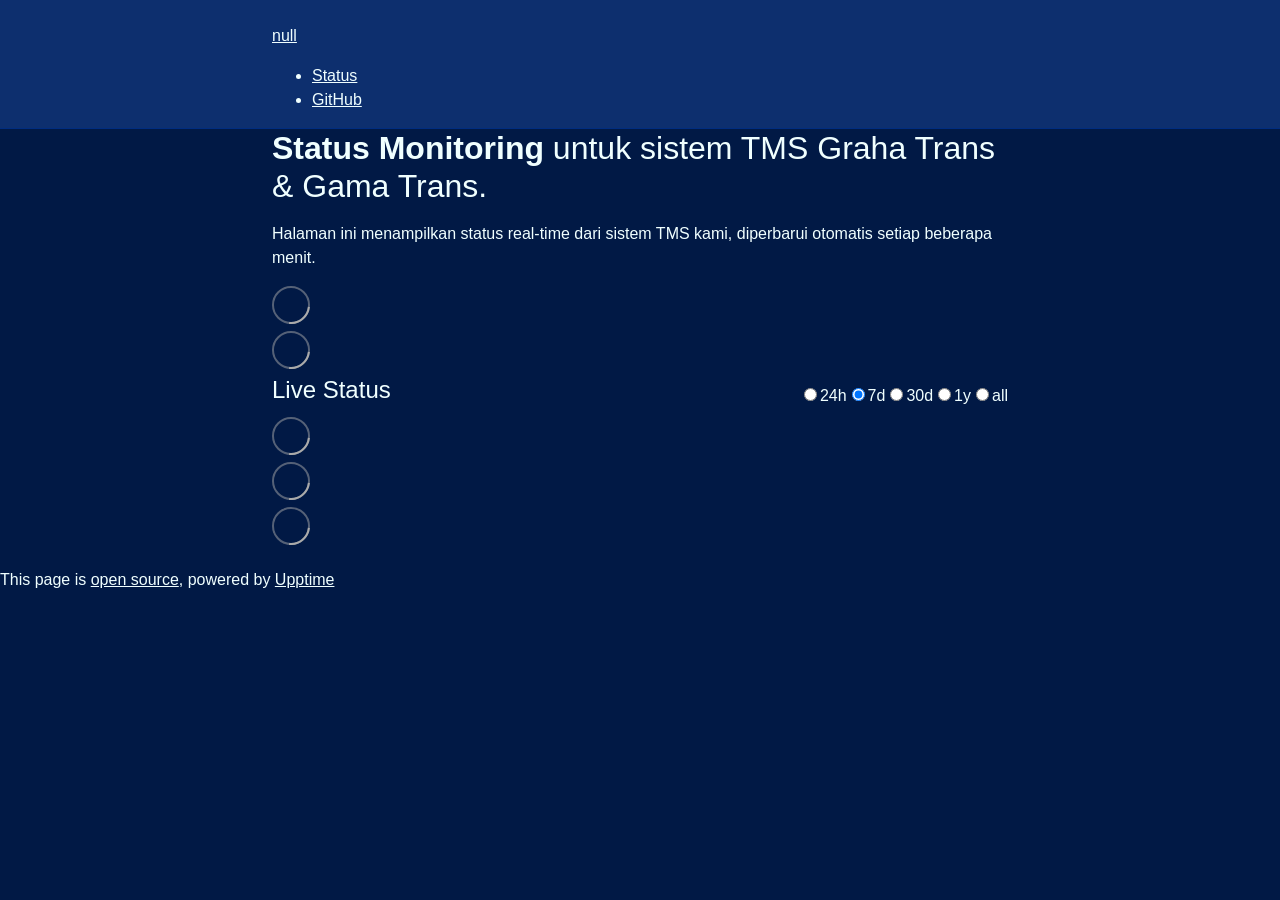
==== index.html @ beaa92f0 "deploy: 69d98699955925980904d2be6cb1df8d85b841af" ====
<!DOCTYPE html> <html lang=en> <head> <meta charset=utf-8> <meta content="width=device-width,initial-scale=1" name=viewport> <meta content=#333333 name=theme-color> <base href=/upptime/ > <link href=manifest.json rel=manifest crossorigin=use-credentials> <script>__SAPPER__={baseUrl:"/upptime",preloaded:[void 0,{}]};if('serviceWorker' in navigator)navigator.serviceWorker.register('/upptime/service-worker.js');(function(){try{eval("async function x(){}");var main="/upptime/client/client.aacc110f.js"}catch(e){main="/upptime/client/legacy/client.d86205f0.js"};var s=document.createElement("script");try{new Function("if(0)import('')")();s.src=main;s.type="module";s.crossOrigin="use-credentials";}catch(e){s.src="/upptime/client/shimport@2.0.5.js";s.setAttribute("data-main",main);}document.head.appendChild(s);}());</script> <link href=client/client-31a52aa5.css rel=stylesheet><link href=client/createOctokit-a85f76c7.css rel=stylesheet><link href=client/index-b0b6455a.css rel=stylesheet> <title>null</title><link href=https://aufst.github.io/upptime/themes/ocean.css rel=stylesheet><link href=https://aufst.github.io/upptime/global.css rel=stylesheet><link href=https://grahatrans.com/wp-content/uploads/2024/10/cropped-g-270x270.jpg rel=icon type=image/svg><link href=https://grahatrans.com/wp-content/uploads/2024/10/cropped-g-270x270.jpg rel=icon type=image/png> <link href=/upptime/client/client.aacc110f.js rel=modulepreload as=script crossorigin=use-credentials><link href=/upptime/client/client-31a52aa5.css rel=preload as=style><link href=/upptime/client/index.75da70c1.js rel=modulepreload as=script crossorigin=use-credentials><link href=/upptime/client/createOctokit.fc072b78.js rel=modulepreload as=script crossorigin=use-credentials><link href=/upptime/client/inject_styles.803b7e80.js rel=modulepreload as=script crossorigin=use-credentials><link href=/upptime/client/createOctokit-a85f76c7.css rel=preload as=style><link href=/upptime/client/index-b0b6455a.css rel=preload as=style></head> <body> <div id=sapper> <svg height=0 width=0 style=position:absolute><defs><linearGradient id=gradTeal x1=0 x2=0 y1=0 y2=1><stop offset=0% stop-color=#2dd4bf /><stop offset=100% stop-color=#0d9488 stop-opacity=0.3 /></linearGradient><linearGradient id=gradPurple x1=0 x2=0 y1=0 y2=1><stop offset=0% stop-color=#a78bfa /><stop offset=100% stop-color=#7c3aed stop-opacity=0.3 /></linearGradient><linearGradient id=gradOrange x1=0 x2=0 y1=0 y2=1><stop offset=0% stop-color=#fb923c /><stop offset=100% stop-color=#ea580c stop-opacity=0.3 /></linearGradient><linearGradient id=gradPink x1=0 x2=0 y1=0 y2=1><stop offset=0% stop-color=#f472b6 /><stop offset=100% stop-color=#db2777 stop-opacity=0.3 /></linearGradient></defs></svg> <nav class=svelte-a08hsz><div class="svelte-a08hsz container"><div><a href=https://aufst.github.io/upptime class="svelte-a08hsz logo"><img alt="" class=svelte-a08hsz src=https://grahatrans.com/wp-content/uploads/2024/09/logo.svg> <div>null</div></a></div> <ul class=svelte-a08hsz><li><a href=https://aufst.github.io/upptime/ class=svelte-a08hsz target=_self>Status</a> <li><a href=https://github.com/aufst/upptime class=svelte-a08hsz target=_self>GitHub</a> </li> </ul></div> </nav> <main class=container> <header class=svelte-ngkazm><h1><strong>Status Monitoring</strong> untuk sistem TMS Graha Trans & Gama Trans.</h1> <p class="svelte-ngkazm lead">Halaman ini menampilkan status real-time dari sistem TMS kami, diperbarui otomatis setiap beberapa menit.</header> <section class=svelte-8lnl4f><div class="svelte-68jxue loading"><svg height=38 width=38 class=svelte-68jxue stroke=#aaa xmlns=http://www.w3.org/2000/svg><g fill=none fill-rule=evenodd><g stroke-width=2 transform="translate(1 1)"><circle cx=18 cy=18 r=18 stroke-opacity=.5></circle><path d="M36 18c0-9.94-8.06-18-18-18"><animateTransform attributeName=transform dur=1s from="0 18 18" repeatCount=indefinite to="360 18 18" type=rotate></animateTransform></path></g></g></svg></div> </section> <section class=svelte-8lnl4f><div class="svelte-68jxue loading"><svg height=38 width=38 class=svelte-68jxue stroke=#aaa xmlns=http://www.w3.org/2000/svg><g fill=none fill-rule=evenodd><g stroke-width=2 transform="translate(1 1)"><circle cx=18 cy=18 r=18 stroke-opacity=.5></circle><path d="M36 18c0-9.94-8.06-18-18-18"><animateTransform attributeName=transform dur=1s from="0 18 18" repeatCount=indefinite to="360 18 18" type=rotate></animateTransform></path></g></g></svg></div> </section> <div class="svelte-fqsq6s f changed"><h2>Live Status</h2> <form class="svelte-fqsq6s f r"><div><input class=svelte-fqsq6s id=data_day name=d type=radio value=day><label class=svelte-fqsq6s for=data_day>24h</label></div> <div><input class=svelte-fqsq6s id=data_week name=d type=radio value=week checked><label class=svelte-fqsq6s for=data_week>7d</label></div> <div><input class=svelte-fqsq6s id=data_month name=d type=radio value=month><label class=svelte-fqsq6s for=data_month>30d</label></div> <div><input class=svelte-fqsq6s id=data_year name=d type=radio value=year><label class=svelte-fqsq6s for=data_year>1y</label></div> <div><input class=svelte-fqsq6s id=data_all name=d type=radio value=all><label class=svelte-fqsq6s for=data_all>all</label></div></form></div> <section class="svelte-fqsq6s live-status"><div class="svelte-68jxue loading"><svg height=38 width=38 class=svelte-68jxue stroke=#aaa xmlns=http://www.w3.org/2000/svg><g fill=none fill-rule=evenodd><g stroke-width=2 transform="translate(1 1)"><circle cx=18 cy=18 r=18 stroke-opacity=.5></circle><path d="M36 18c0-9.94-8.06-18-18-18"><animateTransform attributeName=transform dur=1s from="0 18 18" repeatCount=indefinite to="360 18 18" type=rotate></animateTransform></path></g></g></svg></div> </section> <section><div class="svelte-68jxue loading"><svg height=38 width=38 class=svelte-68jxue stroke=#aaa xmlns=http://www.w3.org/2000/svg><g fill=none fill-rule=evenodd><g stroke-width=2 transform="translate(1 1)"><circle cx=18 cy=18 r=18 stroke-opacity=.5></circle><path d="M36 18c0-9.94-8.06-18-18-18"><animateTransform attributeName=transform dur=1s from="0 18 18" repeatCount=indefinite to="360 18 18" type=rotate></animateTransform></path></g></g></svg></div> </section> <section><div class="svelte-68jxue loading"><svg height=38 width=38 class=svelte-68jxue stroke=#aaa xmlns=http://www.w3.org/2000/svg><g fill=none fill-rule=evenodd><g stroke-width=2 transform="translate(1 1)"><circle cx=18 cy=18 r=18 stroke-opacity=.5></circle><path d="M36 18c0-9.94-8.06-18-18-18"><animateTransform attributeName=transform dur=1s from="0 18 18" repeatCount=indefinite to="360 18 18" type=rotate></animateTransform></path></g></g></svg></div></section></main> <footer class=svelte-jbr799><p>This page is <a href=https://github.com/aufst/upptime>open source</a>, powered by <a href=https://upptime.js.org>Upptime</a></p> </footer></div> <script> try {
        if (typeof window !== "undefined" && window.navigator && navigator.serviceWorker) {
          navigator.serviceWorker.getRegistrations().then(function (registrations) {
            for (let registration of registrations) {
              registration.unregister();
            }
          });
        }
        if (typeof window !== "undefined" && "caches" in window) {
          caches.keys().then(function (keyList) {
            return Promise.all(
              keyList.map(function (key) {
                return caches.delete(key);
              })
            );
          });
        }
      } catch (error) {} </script>
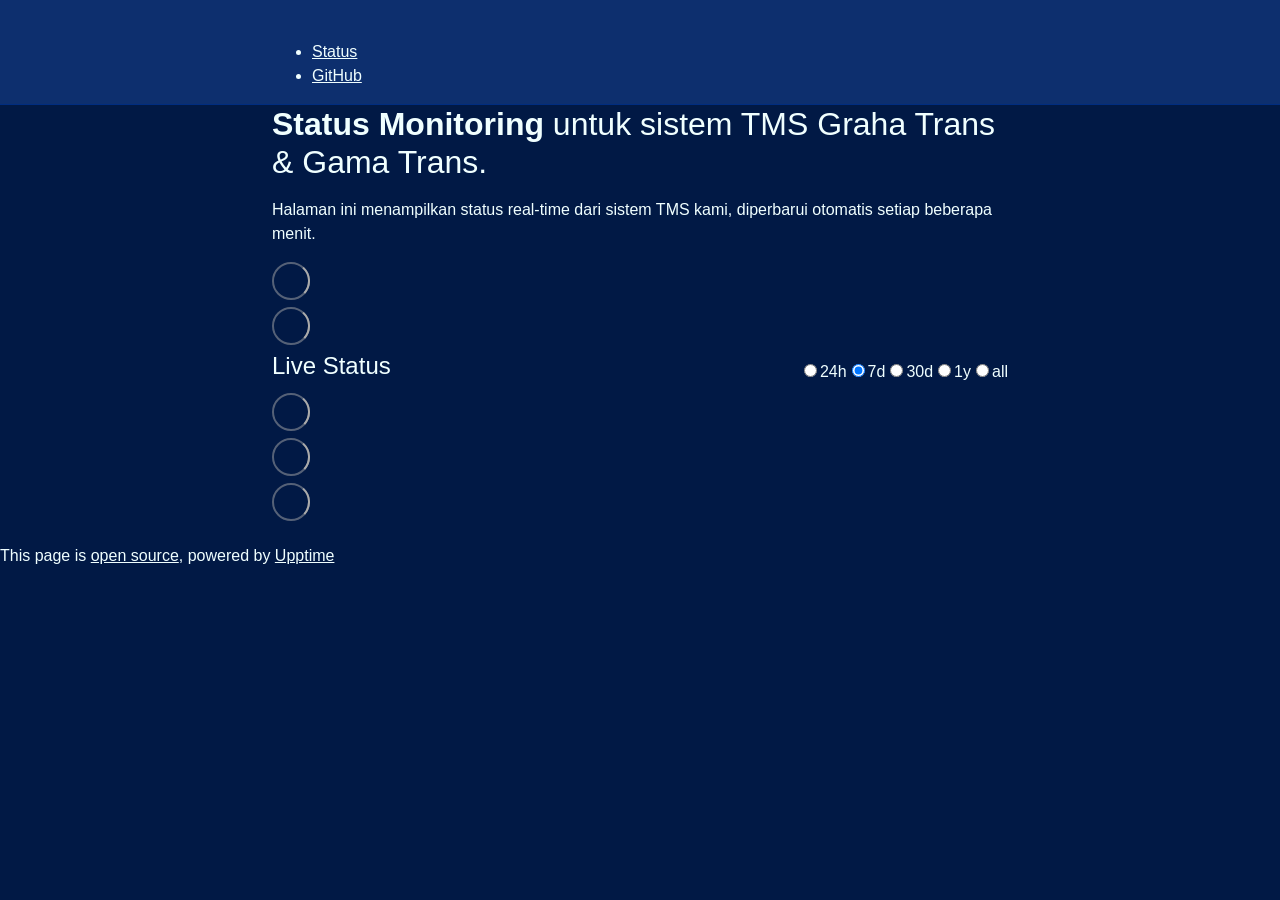
==== commit 584aae6f: "deploy: f71d0d6edfd2e1fa9736496406147537378b526e" ====
--- a/index.html
+++ b/index.html
@@ -1,4 +1,4 @@
-<!DOCTYPE html> <html lang=en> <head> <meta charset=utf-8> <meta content="width=device-width,initial-scale=1" name=viewport> <meta content=#333333 name=theme-color> <base href=/upptime/ > <link href=manifest.json rel=manifest crossorigin=use-credentials> <script>__SAPPER__={baseUrl:"/upptime",preloaded:[void 0,{}]};if('serviceWorker' in navigator)navigator.serviceWorker.register('/upptime/service-worker.js');(function(){try{eval("async function x(){}");var main="/upptime/client/client.aacc110f.js"}catch(e){main="/upptime/client/legacy/client.d86205f0.js"};var s=document.createElement("script");try{new Function("if(0)import('')")();s.src=main;s.type="module";s.crossOrigin="use-credentials";}catch(e){s.src="/upptime/client/shimport@2.0.5.js";s.setAttribute("data-main",main);}document.head.appendChild(s);}());</script> <link href=client/client-31a52aa5.css rel=stylesheet><link href=client/createOctokit-a85f76c7.css rel=stylesheet><link href=client/index-b0b6455a.css rel=stylesheet> <title>null</title><link href=https://aufst.github.io/upptime/themes/ocean.css rel=stylesheet><link href=https://aufst.github.io/upptime/global.css rel=stylesheet><link href=https://grahatrans.com/wp-content/uploads/2024/10/cropped-g-270x270.jpg rel=icon type=image/svg><link href=https://grahatrans.com/wp-content/uploads/2024/10/cropped-g-270x270.jpg rel=icon type=image/png> <link href=/upptime/client/client.aacc110f.js rel=modulepreload as=script crossorigin=use-credentials><link href=/upptime/client/client-31a52aa5.css rel=preload as=style><link href=/upptime/client/index.75da70c1.js rel=modulepreload as=script crossorigin=use-credentials><link href=/upptime/client/createOctokit.fc072b78.js rel=modulepreload as=script crossorigin=use-credentials><link href=/upptime/client/inject_styles.803b7e80.js rel=modulepreload as=script crossorigin=use-credentials><link href=/upptime/client/createOctokit-a85f76c7.css rel=preload as=style><link href=/upptime/client/index-b0b6455a.css rel=preload as=style></head> <body> <div id=sapper> <svg height=0 width=0 style=position:absolute><defs><linearGradient id=gradTeal x1=0 x2=0 y1=0 y2=1><stop offset=0% stop-color=#2dd4bf /><stop offset=100% stop-color=#0d9488 stop-opacity=0.3 /></linearGradient><linearGradient id=gradPurple x1=0 x2=0 y1=0 y2=1><stop offset=0% stop-color=#a78bfa /><stop offset=100% stop-color=#7c3aed stop-opacity=0.3 /></linearGradient><linearGradient id=gradOrange x1=0 x2=0 y1=0 y2=1><stop offset=0% stop-color=#fb923c /><stop offset=100% stop-color=#ea580c stop-opacity=0.3 /></linearGradient><linearGradient id=gradPink x1=0 x2=0 y1=0 y2=1><stop offset=0% stop-color=#f472b6 /><stop offset=100% stop-color=#db2777 stop-opacity=0.3 /></linearGradient></defs></svg> <nav class=svelte-a08hsz><div class="svelte-a08hsz container"><div><a href=https://aufst.github.io/upptime class="svelte-a08hsz logo"><img alt="" class=svelte-a08hsz src=https://grahatrans.com/wp-content/uploads/2024/09/logo.svg> <div>null</div></a></div> <ul class=svelte-a08hsz><li><a href=https://aufst.github.io/upptime/ class=svelte-a08hsz target=_self>Status</a> <li><a href=https://github.com/aufst/upptime class=svelte-a08hsz target=_self>GitHub</a> </li> </ul></div> </nav> <main class=container> <header class=svelte-ngkazm><h1><strong>Status Monitoring</strong> untuk sistem TMS Graha Trans & Gama Trans.</h1> <p class="svelte-ngkazm lead">Halaman ini menampilkan status real-time dari sistem TMS kami, diperbarui otomatis setiap beberapa menit.</header> <section class=svelte-8lnl4f><div class="svelte-68jxue loading"><svg height=38 width=38 class=svelte-68jxue stroke=#aaa xmlns=http://www.w3.org/2000/svg><g fill=none fill-rule=evenodd><g stroke-width=2 transform="translate(1 1)"><circle cx=18 cy=18 r=18 stroke-opacity=.5></circle><path d="M36 18c0-9.94-8.06-18-18-18"><animateTransform attributeName=transform dur=1s from="0 18 18" repeatCount=indefinite to="360 18 18" type=rotate></animateTransform></path></g></g></svg></div> </section> <section class=svelte-8lnl4f><div class="svelte-68jxue loading"><svg height=38 width=38 class=svelte-68jxue stroke=#aaa xmlns=http://www.w3.org/2000/svg><g fill=none fill-rule=evenodd><g stroke-width=2 transform="translate(1 1)"><circle cx=18 cy=18 r=18 stroke-opacity=.5></circle><path d="M36 18c0-9.94-8.06-18-18-18"><animateTransform attributeName=transform dur=1s from="0 18 18" repeatCount=indefinite to="360 18 18" type=rotate></animateTransform></path></g></g></svg></div> </section> <div class="svelte-fqsq6s f changed"><h2>Live Status</h2> <form class="svelte-fqsq6s f r"><div><input class=svelte-fqsq6s id=data_day name=d type=radio value=day><label class=svelte-fqsq6s for=data_day>24h</label></div> <div><input class=svelte-fqsq6s id=data_week name=d type=radio value=week checked><label class=svelte-fqsq6s for=data_week>7d</label></div> <div><input class=svelte-fqsq6s id=data_month name=d type=radio value=month><label class=svelte-fqsq6s for=data_month>30d</label></div> <div><input class=svelte-fqsq6s id=data_year name=d type=radio value=year><label class=svelte-fqsq6s for=data_year>1y</label></div> <div><input class=svelte-fqsq6s id=data_all name=d type=radio value=all><label class=svelte-fqsq6s for=data_all>all</label></div></form></div> <section class="svelte-fqsq6s live-status"><div class="svelte-68jxue loading"><svg height=38 width=38 class=svelte-68jxue stroke=#aaa xmlns=http://www.w3.org/2000/svg><g fill=none fill-rule=evenodd><g stroke-width=2 transform="translate(1 1)"><circle cx=18 cy=18 r=18 stroke-opacity=.5></circle><path d="M36 18c0-9.94-8.06-18-18-18"><animateTransform attributeName=transform dur=1s from="0 18 18" repeatCount=indefinite to="360 18 18" type=rotate></animateTransform></path></g></g></svg></div> </section> <section><div class="svelte-68jxue loading"><svg height=38 width=38 class=svelte-68jxue stroke=#aaa xmlns=http://www.w3.org/2000/svg><g fill=none fill-rule=evenodd><g stroke-width=2 transform="translate(1 1)"><circle cx=18 cy=18 r=18 stroke-opacity=.5></circle><path d="M36 18c0-9.94-8.06-18-18-18"><animateTransform attributeName=transform dur=1s from="0 18 18" repeatCount=indefinite to="360 18 18" type=rotate></animateTransform></path></g></g></svg></div> </section> <section><div class="svelte-68jxue loading"><svg height=38 width=38 class=svelte-68jxue stroke=#aaa xmlns=http://www.w3.org/2000/svg><g fill=none fill-rule=evenodd><g stroke-width=2 transform="translate(1 1)"><circle cx=18 cy=18 r=18 stroke-opacity=.5></circle><path d="M36 18c0-9.94-8.06-18-18-18"><animateTransform attributeName=transform dur=1s from="0 18 18" repeatCount=indefinite to="360 18 18" type=rotate></animateTransform></path></g></g></svg></div></section></main> <footer class=svelte-jbr799><p>This page is <a href=https://github.com/aufst/upptime>open source</a>, powered by <a href=https://upptime.js.org>Upptime</a></p> </footer></div> <script> try {
+<!DOCTYPE html> <html lang=en> <head> <meta charset=utf-8> <meta content="width=device-width,initial-scale=1" name=viewport> <meta content=#333333 name=theme-color> <base href=/upptime/ > <link href=manifest.json rel=manifest crossorigin=use-credentials> <script>__SAPPER__={baseUrl:"/upptime",preloaded:[void 0,{}]};if('serviceWorker' in navigator)navigator.serviceWorker.register('/upptime/service-worker.js');(function(){try{eval("async function x(){}");var main="/upptime/client/client.b30ed289.js"}catch(e){main="/upptime/client/legacy/client.f7774b08.js"};var s=document.createElement("script");try{new Function("if(0)import('')")();s.src=main;s.type="module";s.crossOrigin="use-credentials";}catch(e){s.src="/upptime/client/shimport@2.0.5.js";s.setAttribute("data-main",main);}document.head.appendChild(s);}());</script> <link href=client/client-31a52aa5.css rel=stylesheet><link href=client/createOctokit-a85f76c7.css rel=stylesheet><link href=client/index-b0b6455a.css rel=stylesheet> <title> </title><link href=https://aufst.github.io/upptime/themes/ocean.css rel=stylesheet><link href=https://aufst.github.io/upptime/global.css rel=stylesheet><link href=https://grahatrans.com/wp-content/uploads/2024/10/cropped-g-270x270.jpg rel=icon type=image/svg><link href=https://grahatrans.com/wp-content/uploads/2024/10/cropped-g-270x270.jpg rel=icon type=image/png> <link href=/upptime/client/client.b30ed289.js rel=modulepreload as=script crossorigin=use-credentials><link href=/upptime/client/client-31a52aa5.css rel=preload as=style><link href=/upptime/client/index.8597ea1a.js rel=modulepreload as=script crossorigin=use-credentials><link href=/upptime/client/createOctokit.8a36047d.js rel=modulepreload as=script crossorigin=use-credentials><link href=/upptime/client/inject_styles.803b7e80.js rel=modulepreload as=script crossorigin=use-credentials><link href=/upptime/client/createOctokit-a85f76c7.css rel=preload as=style><link href=/upptime/client/index-b0b6455a.css rel=preload as=style></head> <body> <div id=sapper> <svg height=0 width=0 style=position:absolute><defs><linearGradient id=gradTeal x1=0 x2=0 y1=0 y2=1><stop offset=0% stop-color=#2dd4bf /><stop offset=100% stop-color=#0d9488 stop-opacity=0.3 /></linearGradient><linearGradient id=gradPurple x1=0 x2=0 y1=0 y2=1><stop offset=0% stop-color=#a78bfa /><stop offset=100% stop-color=#7c3aed stop-opacity=0.3 /></linearGradient><linearGradient id=gradOrange x1=0 x2=0 y1=0 y2=1><stop offset=0% stop-color=#fb923c /><stop offset=100% stop-color=#ea580c stop-opacity=0.3 /></linearGradient><linearGradient id=gradPink x1=0 x2=0 y1=0 y2=1><stop offset=0% stop-color=#f472b6 /><stop offset=100% stop-color=#db2777 stop-opacity=0.3 /></linearGradient></defs></svg> <nav class=svelte-a08hsz><div class="svelte-a08hsz container"><div><a href=https://aufst.github.io/upptime class="svelte-a08hsz logo"><img alt="" class=svelte-a08hsz src=https://grahatrans.com/wp-content/uploads/2024/09/logo.svg> <div> </div></a></div> <ul class=svelte-a08hsz><li><a href=https://aufst.github.io/upptime/ class=svelte-a08hsz target=_self>Status</a> <li><a href=https://github.com/aufst/upptime class=svelte-a08hsz target=_self>GitHub</a> </li> </ul></div> </nav> <main class=container> <header class=svelte-ngkazm><h1><strong>Status Monitoring</strong> untuk sistem TMS Graha Trans & Gama Trans.</h1> <p class="svelte-ngkazm lead">Halaman ini menampilkan status real-time dari sistem TMS kami, diperbarui otomatis setiap beberapa menit.</header> <section class=svelte-8lnl4f><div class="svelte-68jxue loading"><svg height=38 width=38 class=svelte-68jxue stroke=#aaa xmlns=http://www.w3.org/2000/svg><g fill=none fill-rule=evenodd><g stroke-width=2 transform="translate(1 1)"><circle cx=18 cy=18 r=18 stroke-opacity=.5></circle><path d="M36 18c0-9.94-8.06-18-18-18"><animateTransform attributeName=transform dur=1s from="0 18 18" repeatCount=indefinite to="360 18 18" type=rotate></animateTransform></path></g></g></svg></div> </section> <section class=svelte-8lnl4f><div class="svelte-68jxue loading"><svg height=38 width=38 class=svelte-68jxue stroke=#aaa xmlns=http://www.w3.org/2000/svg><g fill=none fill-rule=evenodd><g stroke-width=2 transform="translate(1 1)"><circle cx=18 cy=18 r=18 stroke-opacity=.5></circle><path d="M36 18c0-9.94-8.06-18-18-18"><animateTransform attributeName=transform dur=1s from="0 18 18" repeatCount=indefinite to="360 18 18" type=rotate></animateTransform></path></g></g></svg></div> </section> <div class="svelte-fqsq6s f changed"><h2>Live Status</h2> <form class="svelte-fqsq6s f r"><div><input class=svelte-fqsq6s id=data_day name=d type=radio value=day><label class=svelte-fqsq6s for=data_day>24h</label></div> <div><input class=svelte-fqsq6s id=data_week name=d type=radio value=week checked><label class=svelte-fqsq6s for=data_week>7d</label></div> <div><input class=svelte-fqsq6s id=data_month name=d type=radio value=month><label class=svelte-fqsq6s for=data_month>30d</label></div> <div><input class=svelte-fqsq6s id=data_year name=d type=radio value=year><label class=svelte-fqsq6s for=data_year>1y</label></div> <div><input class=svelte-fqsq6s id=data_all name=d type=radio value=all><label class=svelte-fqsq6s for=data_all>all</label></div></form></div> <section class="svelte-fqsq6s live-status"><div class="svelte-68jxue loading"><svg height=38 width=38 class=svelte-68jxue stroke=#aaa xmlns=http://www.w3.org/2000/svg><g fill=none fill-rule=evenodd><g stroke-width=2 transform="translate(1 1)"><circle cx=18 cy=18 r=18 stroke-opacity=.5></circle><path d="M36 18c0-9.94-8.06-18-18-18"><animateTransform attributeName=transform dur=1s from="0 18 18" repeatCount=indefinite to="360 18 18" type=rotate></animateTransform></path></g></g></svg></div> </section> <section><div class="svelte-68jxue loading"><svg height=38 width=38 class=svelte-68jxue stroke=#aaa xmlns=http://www.w3.org/2000/svg><g fill=none fill-rule=evenodd><g stroke-width=2 transform="translate(1 1)"><circle cx=18 cy=18 r=18 stroke-opacity=.5></circle><path d="M36 18c0-9.94-8.06-18-18-18"><animateTransform attributeName=transform dur=1s from="0 18 18" repeatCount=indefinite to="360 18 18" type=rotate></animateTransform></path></g></g></svg></div> </section> <section><div class="svelte-68jxue loading"><svg height=38 width=38 class=svelte-68jxue stroke=#aaa xmlns=http://www.w3.org/2000/svg><g fill=none fill-rule=evenodd><g stroke-width=2 transform="translate(1 1)"><circle cx=18 cy=18 r=18 stroke-opacity=.5></circle><path d="M36 18c0-9.94-8.06-18-18-18"><animateTransform attributeName=transform dur=1s from="0 18 18" repeatCount=indefinite to="360 18 18" type=rotate></animateTransform></path></g></g></svg></div></section></main> <footer class=svelte-jbr799><p>This page is <a href=https://github.com/aufst/upptime>open source</a>, powered by <a href=https://upptime.js.org>Upptime</a></p> </footer></div> <script> try {
         if (typeof window !== "undefined" && window.navigator && navigator.serviceWorker) {
           navigator.serviceWorker.getRegistrations().then(function (registrations) {
             for (let registration of registrations) {
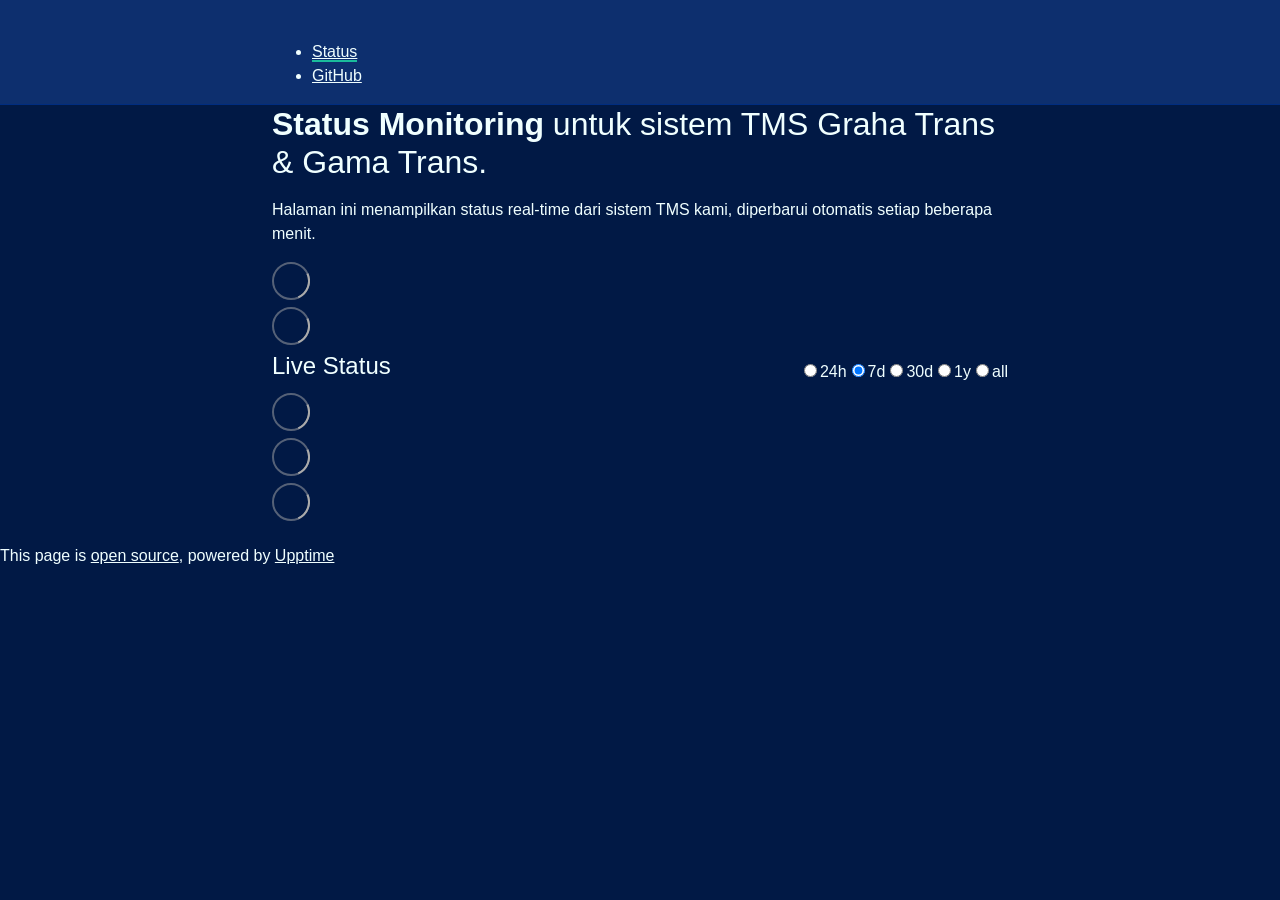
==== commit 55c8b8a5: "deploy: 4f704ca155cd39f6be9b5454aab0e8594d9a6568" ====
--- a/index.html
+++ b/index.html
@@ -1,4 +1,4 @@
-<!DOCTYPE html> <html lang=en> <head> <meta charset=utf-8> <meta content="width=device-width,initial-scale=1" name=viewport> <meta content=#333333 name=theme-color> <base href=/upptime/ > <link href=manifest.json rel=manifest crossorigin=use-credentials> <script>__SAPPER__={baseUrl:"/upptime",preloaded:[void 0,{}]};if('serviceWorker' in navigator)navigator.serviceWorker.register('/upptime/service-worker.js');(function(){try{eval("async function x(){}");var main="/upptime/client/client.b30ed289.js"}catch(e){main="/upptime/client/legacy/client.f7774b08.js"};var s=document.createElement("script");try{new Function("if(0)import('')")();s.src=main;s.type="module";s.crossOrigin="use-credentials";}catch(e){s.src="/upptime/client/shimport@2.0.5.js";s.setAttribute("data-main",main);}document.head.appendChild(s);}());</script> <link href=client/client-31a52aa5.css rel=stylesheet><link href=client/createOctokit-a85f76c7.css rel=stylesheet><link href=client/index-b0b6455a.css rel=stylesheet> <title> </title><link href=https://aufst.github.io/upptime/themes/ocean.css rel=stylesheet><link href=https://aufst.github.io/upptime/global.css rel=stylesheet><link href=https://grahatrans.com/wp-content/uploads/2024/10/cropped-g-270x270.jpg rel=icon type=image/svg><link href=https://grahatrans.com/wp-content/uploads/2024/10/cropped-g-270x270.jpg rel=icon type=image/png> <link href=/upptime/client/client.b30ed289.js rel=modulepreload as=script crossorigin=use-credentials><link href=/upptime/client/client-31a52aa5.css rel=preload as=style><link href=/upptime/client/index.8597ea1a.js rel=modulepreload as=script crossorigin=use-credentials><link href=/upptime/client/createOctokit.8a36047d.js rel=modulepreload as=script crossorigin=use-credentials><link href=/upptime/client/inject_styles.803b7e80.js rel=modulepreload as=script crossorigin=use-credentials><link href=/upptime/client/createOctokit-a85f76c7.css rel=preload as=style><link href=/upptime/client/index-b0b6455a.css rel=preload as=style></head> <body> <div id=sapper> <svg height=0 width=0 style=position:absolute><defs><linearGradient id=gradTeal x1=0 x2=0 y1=0 y2=1><stop offset=0% stop-color=#2dd4bf /><stop offset=100% stop-color=#0d9488 stop-opacity=0.3 /></linearGradient><linearGradient id=gradPurple x1=0 x2=0 y1=0 y2=1><stop offset=0% stop-color=#a78bfa /><stop offset=100% stop-color=#7c3aed stop-opacity=0.3 /></linearGradient><linearGradient id=gradOrange x1=0 x2=0 y1=0 y2=1><stop offset=0% stop-color=#fb923c /><stop offset=100% stop-color=#ea580c stop-opacity=0.3 /></linearGradient><linearGradient id=gradPink x1=0 x2=0 y1=0 y2=1><stop offset=0% stop-color=#f472b6 /><stop offset=100% stop-color=#db2777 stop-opacity=0.3 /></linearGradient></defs></svg> <nav class=svelte-a08hsz><div class="svelte-a08hsz container"><div><a href=https://aufst.github.io/upptime class="svelte-a08hsz logo"><img alt="" class=svelte-a08hsz src=https://grahatrans.com/wp-content/uploads/2024/09/logo.svg> <div> </div></a></div> <ul class=svelte-a08hsz><li><a href=https://aufst.github.io/upptime/ class=svelte-a08hsz target=_self>Status</a> <li><a href=https://github.com/aufst/upptime class=svelte-a08hsz target=_self>GitHub</a> </li> </ul></div> </nav> <main class=container> <header class=svelte-ngkazm><h1><strong>Status Monitoring</strong> untuk sistem TMS Graha Trans & Gama Trans.</h1> <p class="svelte-ngkazm lead">Halaman ini menampilkan status real-time dari sistem TMS kami, diperbarui otomatis setiap beberapa menit.</header> <section class=svelte-8lnl4f><div class="svelte-68jxue loading"><svg height=38 width=38 class=svelte-68jxue stroke=#aaa xmlns=http://www.w3.org/2000/svg><g fill=none fill-rule=evenodd><g stroke-width=2 transform="translate(1 1)"><circle cx=18 cy=18 r=18 stroke-opacity=.5></circle><path d="M36 18c0-9.94-8.06-18-18-18"><animateTransform attributeName=transform dur=1s from="0 18 18" repeatCount=indefinite to="360 18 18" type=rotate></animateTransform></path></g></g></svg></div> </section> <section class=svelte-8lnl4f><div class="svelte-68jxue loading"><svg height=38 width=38 class=svelte-68jxue stroke=#aaa xmlns=http://www.w3.org/2000/svg><g fill=none fill-rule=evenodd><g stroke-width=2 transform="translate(1 1)"><circle cx=18 cy=18 r=18 stroke-opacity=.5></circle><path d="M36 18c0-9.94-8.06-18-18-18"><animateTransform attributeName=transform dur=1s from="0 18 18" repeatCount=indefinite to="360 18 18" type=rotate></animateTransform></path></g></g></svg></div> </section> <div class="svelte-fqsq6s f changed"><h2>Live Status</h2> <form class="svelte-fqsq6s f r"><div><input class=svelte-fqsq6s id=data_day name=d type=radio value=day><label class=svelte-fqsq6s for=data_day>24h</label></div> <div><input class=svelte-fqsq6s id=data_week name=d type=radio value=week checked><label class=svelte-fqsq6s for=data_week>7d</label></div> <div><input class=svelte-fqsq6s id=data_month name=d type=radio value=month><label class=svelte-fqsq6s for=data_month>30d</label></div> <div><input class=svelte-fqsq6s id=data_year name=d type=radio value=year><label class=svelte-fqsq6s for=data_year>1y</label></div> <div><input class=svelte-fqsq6s id=data_all name=d type=radio value=all><label class=svelte-fqsq6s for=data_all>all</label></div></form></div> <section class="svelte-fqsq6s live-status"><div class="svelte-68jxue loading"><svg height=38 width=38 class=svelte-68jxue stroke=#aaa xmlns=http://www.w3.org/2000/svg><g fill=none fill-rule=evenodd><g stroke-width=2 transform="translate(1 1)"><circle cx=18 cy=18 r=18 stroke-opacity=.5></circle><path d="M36 18c0-9.94-8.06-18-18-18"><animateTransform attributeName=transform dur=1s from="0 18 18" repeatCount=indefinite to="360 18 18" type=rotate></animateTransform></path></g></g></svg></div> </section> <section><div class="svelte-68jxue loading"><svg height=38 width=38 class=svelte-68jxue stroke=#aaa xmlns=http://www.w3.org/2000/svg><g fill=none fill-rule=evenodd><g stroke-width=2 transform="translate(1 1)"><circle cx=18 cy=18 r=18 stroke-opacity=.5></circle><path d="M36 18c0-9.94-8.06-18-18-18"><animateTransform attributeName=transform dur=1s from="0 18 18" repeatCount=indefinite to="360 18 18" type=rotate></animateTransform></path></g></g></svg></div> </section> <section><div class="svelte-68jxue loading"><svg height=38 width=38 class=svelte-68jxue stroke=#aaa xmlns=http://www.w3.org/2000/svg><g fill=none fill-rule=evenodd><g stroke-width=2 transform="translate(1 1)"><circle cx=18 cy=18 r=18 stroke-opacity=.5></circle><path d="M36 18c0-9.94-8.06-18-18-18"><animateTransform attributeName=transform dur=1s from="0 18 18" repeatCount=indefinite to="360 18 18" type=rotate></animateTransform></path></g></g></svg></div></section></main> <footer class=svelte-jbr799><p>This page is <a href=https://github.com/aufst/upptime>open source</a>, powered by <a href=https://upptime.js.org>Upptime</a></p> </footer></div> <script> try {
+<!DOCTYPE html> <html lang=en> <head> <meta charset=utf-8> <meta content="width=device-width,initial-scale=1" name=viewport> <meta content=#333333 name=theme-color> <base href=/upptime/ > <link href=manifest.json rel=manifest crossorigin=use-credentials> <script>__SAPPER__={baseUrl:"/upptime",preloaded:[void 0,{}]};if('serviceWorker' in navigator)navigator.serviceWorker.register('/upptime/service-worker.js');(function(){try{eval("async function x(){}");var main="/upptime/client/client.8ac65fc2.js"}catch(e){main="/upptime/client/legacy/client.cc3c0c02.js"};var s=document.createElement("script");try{new Function("if(0)import('')")();s.src=main;s.type="module";s.crossOrigin="use-credentials";}catch(e){s.src="/upptime/client/shimport@2.0.5.js";s.setAttribute("data-main",main);}document.head.appendChild(s);}());</script> <link href=client/client-31a52aa5.css rel=stylesheet><link href=client/createOctokit-a85f76c7.css rel=stylesheet><link href=client/index-b0b6455a.css rel=stylesheet> <title> </title><link href=https://aufst.github.io/upptime/themes/ocean.css rel=stylesheet><link href=https://aufst.github.io/upptime/global.css rel=stylesheet><link href=https://grahatrans.com/wp-content/uploads/2024/10/cropped-g-270x270.jpg rel=icon type=image/svg><link href=https://grahatrans.com/wp-content/uploads/2024/10/cropped-g-270x270.jpg rel=icon type=image/png> <link href=/upptime/client/client.8ac65fc2.js rel=modulepreload as=script crossorigin=use-credentials><link href=/upptime/client/client-31a52aa5.css rel=preload as=style><link href=/upptime/client/index.539786ea.js rel=modulepreload as=script crossorigin=use-credentials><link href=/upptime/client/createOctokit.31971707.js rel=modulepreload as=script crossorigin=use-credentials><link href=/upptime/client/inject_styles.803b7e80.js rel=modulepreload as=script crossorigin=use-credentials><link href=/upptime/client/createOctokit-a85f76c7.css rel=preload as=style><link href=/upptime/client/index-b0b6455a.css rel=preload as=style></head> <body> <div id=sapper> <svg height=0 width=0 style=position:absolute><defs><linearGradient id=gradTeal x1=0 x2=0 y1=0 y2=1><stop offset=0% stop-color=#2dd4bf /><stop offset=100% stop-color=#0d9488 stop-opacity=0.3 /></linearGradient><linearGradient id=gradPurple x1=0 x2=0 y1=0 y2=1><stop offset=0% stop-color=#a78bfa /><stop offset=100% stop-color=#7c3aed stop-opacity=0.3 /></linearGradient><linearGradient id=gradOrange x1=0 x2=0 y1=0 y2=1><stop offset=0% stop-color=#fb923c /><stop offset=100% stop-color=#ea580c stop-opacity=0.3 /></linearGradient><linearGradient id=gradPink x1=0 x2=0 y1=0 y2=1><stop offset=0% stop-color=#f472b6 /><stop offset=100% stop-color=#db2777 stop-opacity=0.3 /></linearGradient></defs></svg> <nav class=svelte-a08hsz><div class="svelte-a08hsz container"><div><a href=https://aufst.github.io/upptime class="svelte-a08hsz logo"><img alt="" class=svelte-a08hsz src=https://grahatrans.com/wp-content/uploads/2024/09/logo.svg> <div> </div></a></div> <ul class=svelte-a08hsz><li><a href=/ class=svelte-a08hsz target=_self aria-current=page>Status</a> <li><a href=https://github.com/aufst/upptime class=svelte-a08hsz target=_self>GitHub</a> </li> </ul></div> </nav> <main class=container> <header class=svelte-ngkazm><h1><strong>Status Monitoring</strong> untuk sistem TMS Graha Trans & Gama Trans.</h1> <p class="svelte-ngkazm lead">Halaman ini menampilkan status real-time dari sistem TMS kami, diperbarui otomatis setiap beberapa menit.</header> <section class=svelte-8lnl4f><div class="svelte-68jxue loading"><svg height=38 width=38 class=svelte-68jxue stroke=#aaa xmlns=http://www.w3.org/2000/svg><g fill=none fill-rule=evenodd><g stroke-width=2 transform="translate(1 1)"><circle cx=18 cy=18 r=18 stroke-opacity=.5></circle><path d="M36 18c0-9.94-8.06-18-18-18"><animateTransform attributeName=transform dur=1s from="0 18 18" repeatCount=indefinite to="360 18 18" type=rotate></animateTransform></path></g></g></svg></div> </section> <section class=svelte-8lnl4f><div class="svelte-68jxue loading"><svg height=38 width=38 class=svelte-68jxue stroke=#aaa xmlns=http://www.w3.org/2000/svg><g fill=none fill-rule=evenodd><g stroke-width=2 transform="translate(1 1)"><circle cx=18 cy=18 r=18 stroke-opacity=.5></circle><path d="M36 18c0-9.94-8.06-18-18-18"><animateTransform attributeName=transform dur=1s from="0 18 18" repeatCount=indefinite to="360 18 18" type=rotate></animateTransform></path></g></g></svg></div> </section> <div class="svelte-fqsq6s f changed"><h2>Live Status</h2> <form class="svelte-fqsq6s f r"><div><input class=svelte-fqsq6s id=data_day name=d type=radio value=day><label class=svelte-fqsq6s for=data_day>24h</label></div> <div><input class=svelte-fqsq6s id=data_week name=d type=radio value=week checked><label class=svelte-fqsq6s for=data_week>7d</label></div> <div><input class=svelte-fqsq6s id=data_month name=d type=radio value=month><label class=svelte-fqsq6s for=data_month>30d</label></div> <div><input class=svelte-fqsq6s id=data_year name=d type=radio value=year><label class=svelte-fqsq6s for=data_year>1y</label></div> <div><input class=svelte-fqsq6s id=data_all name=d type=radio value=all><label class=svelte-fqsq6s for=data_all>all</label></div></form></div> <section class="svelte-fqsq6s live-status"><div class="svelte-68jxue loading"><svg height=38 width=38 class=svelte-68jxue stroke=#aaa xmlns=http://www.w3.org/2000/svg><g fill=none fill-rule=evenodd><g stroke-width=2 transform="translate(1 1)"><circle cx=18 cy=18 r=18 stroke-opacity=.5></circle><path d="M36 18c0-9.94-8.06-18-18-18"><animateTransform attributeName=transform dur=1s from="0 18 18" repeatCount=indefinite to="360 18 18" type=rotate></animateTransform></path></g></g></svg></div> </section> <section><div class="svelte-68jxue loading"><svg height=38 width=38 class=svelte-68jxue stroke=#aaa xmlns=http://www.w3.org/2000/svg><g fill=none fill-rule=evenodd><g stroke-width=2 transform="translate(1 1)"><circle cx=18 cy=18 r=18 stroke-opacity=.5></circle><path d="M36 18c0-9.94-8.06-18-18-18"><animateTransform attributeName=transform dur=1s from="0 18 18" repeatCount=indefinite to="360 18 18" type=rotate></animateTransform></path></g></g></svg></div> </section> <section><div class="svelte-68jxue loading"><svg height=38 width=38 class=svelte-68jxue stroke=#aaa xmlns=http://www.w3.org/2000/svg><g fill=none fill-rule=evenodd><g stroke-width=2 transform="translate(1 1)"><circle cx=18 cy=18 r=18 stroke-opacity=.5></circle><path d="M36 18c0-9.94-8.06-18-18-18"><animateTransform attributeName=transform dur=1s from="0 18 18" repeatCount=indefinite to="360 18 18" type=rotate></animateTransform></path></g></g></svg></div></section></main> <footer class=svelte-jbr799><p>This page is <a href=https://github.com/aufst/upptime>open source</a>, powered by <a href=https://upptime.js.org>Upptime</a></p> </footer></div> <script> try {
         if (typeof window !== "undefined" && window.navigator && navigator.serviceWorker) {
           navigator.serviceWorker.getRegistrations().then(function (registrations) {
             for (let registration of registrations) {
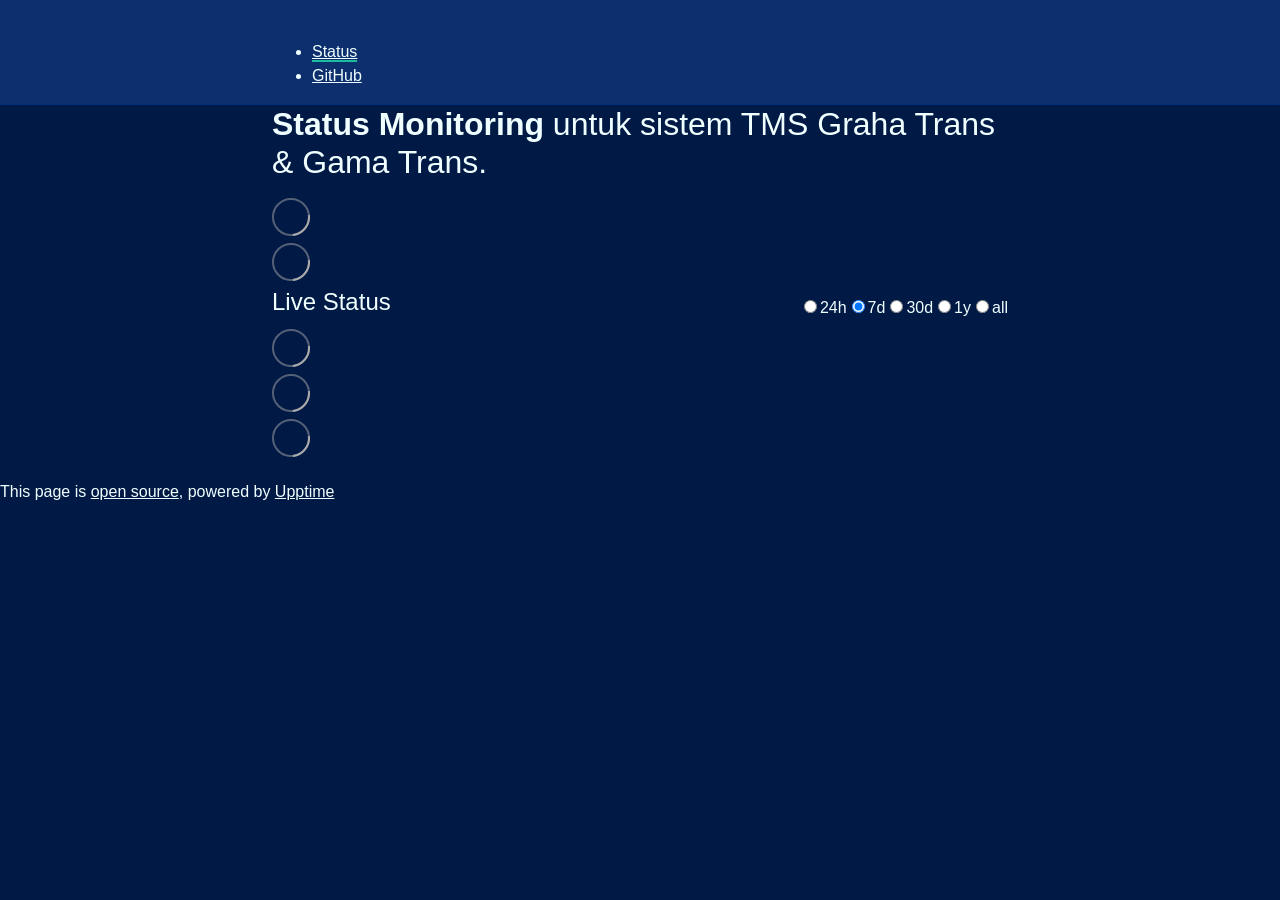
==== commit 3445ba59: "deploy: 7d74412565d6a35d2d9ef39cb86e09ed72ebcc0e" ====
--- a/index.html
+++ b/index.html
@@ -1,4 +1,4 @@
-<!DOCTYPE html> <html lang=en> <head> <meta charset=utf-8> <meta content="width=device-width,initial-scale=1" name=viewport> <meta content=#333333 name=theme-color> <base href=/upptime/ > <link href=manifest.json rel=manifest crossorigin=use-credentials> <script>__SAPPER__={baseUrl:"/upptime",preloaded:[void 0,{}]};if('serviceWorker' in navigator)navigator.serviceWorker.register('/upptime/service-worker.js');(function(){try{eval("async function x(){}");var main="/upptime/client/client.8ac65fc2.js"}catch(e){main="/upptime/client/legacy/client.cc3c0c02.js"};var s=document.createElement("script");try{new Function("if(0)import('')")();s.src=main;s.type="module";s.crossOrigin="use-credentials";}catch(e){s.src="/upptime/client/shimport@2.0.5.js";s.setAttribute("data-main",main);}document.head.appendChild(s);}());</script> <link href=client/client-31a52aa5.css rel=stylesheet><link href=client/createOctokit-a85f76c7.css rel=stylesheet><link href=client/index-b0b6455a.css rel=stylesheet> <title> </title><link href=https://aufst.github.io/upptime/themes/ocean.css rel=stylesheet><link href=https://aufst.github.io/upptime/global.css rel=stylesheet><link href=https://grahatrans.com/wp-content/uploads/2024/10/cropped-g-270x270.jpg rel=icon type=image/svg><link href=https://grahatrans.com/wp-content/uploads/2024/10/cropped-g-270x270.jpg rel=icon type=image/png> <link href=/upptime/client/client.8ac65fc2.js rel=modulepreload as=script crossorigin=use-credentials><link href=/upptime/client/client-31a52aa5.css rel=preload as=style><link href=/upptime/client/index.539786ea.js rel=modulepreload as=script crossorigin=use-credentials><link href=/upptime/client/createOctokit.31971707.js rel=modulepreload as=script crossorigin=use-credentials><link href=/upptime/client/inject_styles.803b7e80.js rel=modulepreload as=script crossorigin=use-credentials><link href=/upptime/client/createOctokit-a85f76c7.css rel=preload as=style><link href=/upptime/client/index-b0b6455a.css rel=preload as=style></head> <body> <div id=sapper> <svg height=0 width=0 style=position:absolute><defs><linearGradient id=gradTeal x1=0 x2=0 y1=0 y2=1><stop offset=0% stop-color=#2dd4bf /><stop offset=100% stop-color=#0d9488 stop-opacity=0.3 /></linearGradient><linearGradient id=gradPurple x1=0 x2=0 y1=0 y2=1><stop offset=0% stop-color=#a78bfa /><stop offset=100% stop-color=#7c3aed stop-opacity=0.3 /></linearGradient><linearGradient id=gradOrange x1=0 x2=0 y1=0 y2=1><stop offset=0% stop-color=#fb923c /><stop offset=100% stop-color=#ea580c stop-opacity=0.3 /></linearGradient><linearGradient id=gradPink x1=0 x2=0 y1=0 y2=1><stop offset=0% stop-color=#f472b6 /><stop offset=100% stop-color=#db2777 stop-opacity=0.3 /></linearGradient></defs></svg> <nav class=svelte-a08hsz><div class="svelte-a08hsz container"><div><a href=https://aufst.github.io/upptime class="svelte-a08hsz logo"><img alt="" class=svelte-a08hsz src=https://grahatrans.com/wp-content/uploads/2024/09/logo.svg> <div> </div></a></div> <ul class=svelte-a08hsz><li><a href=/ class=svelte-a08hsz target=_self aria-current=page>Status</a> <li><a href=https://github.com/aufst/upptime class=svelte-a08hsz target=_self>GitHub</a> </li> </ul></div> </nav> <main class=container> <header class=svelte-ngkazm><h1><strong>Status Monitoring</strong> untuk sistem TMS Graha Trans & Gama Trans.</h1> <p class="svelte-ngkazm lead">Halaman ini menampilkan status real-time dari sistem TMS kami, diperbarui otomatis setiap beberapa menit.</header> <section class=svelte-8lnl4f><div class="svelte-68jxue loading"><svg height=38 width=38 class=svelte-68jxue stroke=#aaa xmlns=http://www.w3.org/2000/svg><g fill=none fill-rule=evenodd><g stroke-width=2 transform="translate(1 1)"><circle cx=18 cy=18 r=18 stroke-opacity=.5></circle><path d="M36 18c0-9.94-8.06-18-18-18"><animateTransform attributeName=transform dur=1s from="0 18 18" repeatCount=indefinite to="360 18 18" type=rotate></animateTransform></path></g></g></svg></div> </section> <section class=svelte-8lnl4f><div class="svelte-68jxue loading"><svg height=38 width=38 class=svelte-68jxue stroke=#aaa xmlns=http://www.w3.org/2000/svg><g fill=none fill-rule=evenodd><g stroke-width=2 transform="translate(1 1)"><circle cx=18 cy=18 r=18 stroke-opacity=.5></circle><path d="M36 18c0-9.94-8.06-18-18-18"><animateTransform attributeName=transform dur=1s from="0 18 18" repeatCount=indefinite to="360 18 18" type=rotate></animateTransform></path></g></g></svg></div> </section> <div class="svelte-fqsq6s f changed"><h2>Live Status</h2> <form class="svelte-fqsq6s f r"><div><input class=svelte-fqsq6s id=data_day name=d type=radio value=day><label class=svelte-fqsq6s for=data_day>24h</label></div> <div><input class=svelte-fqsq6s id=data_week name=d type=radio value=week checked><label class=svelte-fqsq6s for=data_week>7d</label></div> <div><input class=svelte-fqsq6s id=data_month name=d type=radio value=month><label class=svelte-fqsq6s for=data_month>30d</label></div> <div><input class=svelte-fqsq6s id=data_year name=d type=radio value=year><label class=svelte-fqsq6s for=data_year>1y</label></div> <div><input class=svelte-fqsq6s id=data_all name=d type=radio value=all><label class=svelte-fqsq6s for=data_all>all</label></div></form></div> <section class="svelte-fqsq6s live-status"><div class="svelte-68jxue loading"><svg height=38 width=38 class=svelte-68jxue stroke=#aaa xmlns=http://www.w3.org/2000/svg><g fill=none fill-rule=evenodd><g stroke-width=2 transform="translate(1 1)"><circle cx=18 cy=18 r=18 stroke-opacity=.5></circle><path d="M36 18c0-9.94-8.06-18-18-18"><animateTransform attributeName=transform dur=1s from="0 18 18" repeatCount=indefinite to="360 18 18" type=rotate></animateTransform></path></g></g></svg></div> </section> <section><div class="svelte-68jxue loading"><svg height=38 width=38 class=svelte-68jxue stroke=#aaa xmlns=http://www.w3.org/2000/svg><g fill=none fill-rule=evenodd><g stroke-width=2 transform="translate(1 1)"><circle cx=18 cy=18 r=18 stroke-opacity=.5></circle><path d="M36 18c0-9.94-8.06-18-18-18"><animateTransform attributeName=transform dur=1s from="0 18 18" repeatCount=indefinite to="360 18 18" type=rotate></animateTransform></path></g></g></svg></div> </section> <section><div class="svelte-68jxue loading"><svg height=38 width=38 class=svelte-68jxue stroke=#aaa xmlns=http://www.w3.org/2000/svg><g fill=none fill-rule=evenodd><g stroke-width=2 transform="translate(1 1)"><circle cx=18 cy=18 r=18 stroke-opacity=.5></circle><path d="M36 18c0-9.94-8.06-18-18-18"><animateTransform attributeName=transform dur=1s from="0 18 18" repeatCount=indefinite to="360 18 18" type=rotate></animateTransform></path></g></g></svg></div></section></main> <footer class=svelte-jbr799><p>This page is <a href=https://github.com/aufst/upptime>open source</a>, powered by <a href=https://upptime.js.org>Upptime</a></p> </footer></div> <script> try {
+<!DOCTYPE html> <html lang=en> <head> <meta charset=utf-8> <meta content="width=device-width,initial-scale=1" name=viewport> <meta content=#333333 name=theme-color> <base href=/upptime/ > <link href=manifest.json rel=manifest crossorigin=use-credentials> <script>__SAPPER__={baseUrl:"/upptime",preloaded:[void 0,{}]};if('serviceWorker' in navigator)navigator.serviceWorker.register('/upptime/service-worker.js');(function(){try{eval("async function x(){}");var main="/upptime/client/client.69fd8fd5.js"}catch(e){main="/upptime/client/legacy/client.d9b6bc16.js"};var s=document.createElement("script");try{new Function("if(0)import('')")();s.src=main;s.type="module";s.crossOrigin="use-credentials";}catch(e){s.src="/upptime/client/shimport@2.0.5.js";s.setAttribute("data-main",main);}document.head.appendChild(s);}());</script> <link href=client/client-31a52aa5.css rel=stylesheet><link href=client/createOctokit-a85f76c7.css rel=stylesheet><link href=client/index-b0b6455a.css rel=stylesheet> <title> </title><link href=https://aufst.github.io/upptime/themes/ocean.css rel=stylesheet><link href=https://aufst.github.io/upptime/global.css rel=stylesheet><link href=https://grahatrans.com/wp-content/uploads/2024/10/cropped-g-270x270.jpg rel=icon type=image/svg><link href=https://grahatrans.com/wp-content/uploads/2024/10/cropped-g-270x270.jpg rel=icon type=image/png> <link href=/upptime/client/client.69fd8fd5.js rel=modulepreload as=script crossorigin=use-credentials><link href=/upptime/client/client-31a52aa5.css rel=preload as=style><link href=/upptime/client/index.78c42753.js rel=modulepreload as=script crossorigin=use-credentials><link href=/upptime/client/createOctokit.8b976ccc.js rel=modulepreload as=script crossorigin=use-credentials><link href=/upptime/client/inject_styles.803b7e80.js rel=modulepreload as=script crossorigin=use-credentials><link href=/upptime/client/createOctokit-a85f76c7.css rel=preload as=style><link href=/upptime/client/index-b0b6455a.css rel=preload as=style></head> <body> <div id=sapper> <svg height=0 width=0 style=position:absolute><defs><linearGradient id=gradTeal x1=0 x2=0 y1=0 y2=1><stop offset=0% stop-color=#2dd4bf /><stop offset=100% stop-color=#0d9488 stop-opacity=0.3 /></linearGradient><linearGradient id=gradPurple x1=0 x2=0 y1=0 y2=1><stop offset=0% stop-color=#a78bfa /><stop offset=100% stop-color=#7c3aed stop-opacity=0.3 /></linearGradient><linearGradient id=gradOrange x1=0 x2=0 y1=0 y2=1><stop offset=0% stop-color=#fb923c /><stop offset=100% stop-color=#ea580c stop-opacity=0.3 /></linearGradient><linearGradient id=gradPink x1=0 x2=0 y1=0 y2=1><stop offset=0% stop-color=#f472b6 /><stop offset=100% stop-color=#db2777 stop-opacity=0.3 /></linearGradient></defs></svg> <nav class=svelte-a08hsz><div class="svelte-a08hsz container"><div><a href=https://aufst.github.io/upptime class="svelte-a08hsz logo"><img alt="" class=svelte-a08hsz src=https://grahatrans.com/wp-content/uploads/2024/09/logo.svg> <div> </div></a></div> <ul class=svelte-a08hsz><li><a href=/ class=svelte-a08hsz target=_self aria-current=page>Status</a> <li><a href=https://github.com/aufst/upptime class=svelte-a08hsz target=_self>GitHub</a> </li> </ul></div> </nav> <main class=container> <header class=svelte-ngkazm><h1><strong>Status Monitoring</strong> untuk sistem TMS Graha Trans & Gama Trans.</h1> <p class="svelte-ngkazm lead"> </header> <section class=svelte-8lnl4f><div class="svelte-68jxue loading"><svg height=38 width=38 class=svelte-68jxue stroke=#aaa xmlns=http://www.w3.org/2000/svg><g fill=none fill-rule=evenodd><g stroke-width=2 transform="translate(1 1)"><circle cx=18 cy=18 r=18 stroke-opacity=.5></circle><path d="M36 18c0-9.94-8.06-18-18-18"><animateTransform attributeName=transform dur=1s from="0 18 18" repeatCount=indefinite to="360 18 18" type=rotate></animateTransform></path></g></g></svg></div> </section> <section class=svelte-8lnl4f><div class="svelte-68jxue loading"><svg height=38 width=38 class=svelte-68jxue stroke=#aaa xmlns=http://www.w3.org/2000/svg><g fill=none fill-rule=evenodd><g stroke-width=2 transform="translate(1 1)"><circle cx=18 cy=18 r=18 stroke-opacity=.5></circle><path d="M36 18c0-9.94-8.06-18-18-18"><animateTransform attributeName=transform dur=1s from="0 18 18" repeatCount=indefinite to="360 18 18" type=rotate></animateTransform></path></g></g></svg></div> </section> <div class="svelte-fqsq6s f changed"><h2>Live Status</h2> <form class="svelte-fqsq6s f r"><div><input class=svelte-fqsq6s id=data_day name=d type=radio value=day><label class=svelte-fqsq6s for=data_day>24h</label></div> <div><input class=svelte-fqsq6s id=data_week name=d type=radio value=week checked><label class=svelte-fqsq6s for=data_week>7d</label></div> <div><input class=svelte-fqsq6s id=data_month name=d type=radio value=month><label class=svelte-fqsq6s for=data_month>30d</label></div> <div><input class=svelte-fqsq6s id=data_year name=d type=radio value=year><label class=svelte-fqsq6s for=data_year>1y</label></div> <div><input class=svelte-fqsq6s id=data_all name=d type=radio value=all><label class=svelte-fqsq6s for=data_all>all</label></div></form></div> <section class="svelte-fqsq6s live-status"><div class="svelte-68jxue loading"><svg height=38 width=38 class=svelte-68jxue stroke=#aaa xmlns=http://www.w3.org/2000/svg><g fill=none fill-rule=evenodd><g stroke-width=2 transform="translate(1 1)"><circle cx=18 cy=18 r=18 stroke-opacity=.5></circle><path d="M36 18c0-9.94-8.06-18-18-18"><animateTransform attributeName=transform dur=1s from="0 18 18" repeatCount=indefinite to="360 18 18" type=rotate></animateTransform></path></g></g></svg></div> </section> <section><div class="svelte-68jxue loading"><svg height=38 width=38 class=svelte-68jxue stroke=#aaa xmlns=http://www.w3.org/2000/svg><g fill=none fill-rule=evenodd><g stroke-width=2 transform="translate(1 1)"><circle cx=18 cy=18 r=18 stroke-opacity=.5></circle><path d="M36 18c0-9.94-8.06-18-18-18"><animateTransform attributeName=transform dur=1s from="0 18 18" repeatCount=indefinite to="360 18 18" type=rotate></animateTransform></path></g></g></svg></div> </section> <section><div class="svelte-68jxue loading"><svg height=38 width=38 class=svelte-68jxue stroke=#aaa xmlns=http://www.w3.org/2000/svg><g fill=none fill-rule=evenodd><g stroke-width=2 transform="translate(1 1)"><circle cx=18 cy=18 r=18 stroke-opacity=.5></circle><path d="M36 18c0-9.94-8.06-18-18-18"><animateTransform attributeName=transform dur=1s from="0 18 18" repeatCount=indefinite to="360 18 18" type=rotate></animateTransform></path></g></g></svg></div></section></main> <footer class=svelte-jbr799><p>This page is <a href=https://github.com/aufst/upptime>open source</a>, powered by <a href=https://upptime.js.org>Upptime</a></p> </footer></div> <script> try {
         if (typeof window !== "undefined" && window.navigator && navigator.serviceWorker) {
           navigator.serviceWorker.getRegistrations().then(function (registrations) {
             for (let registration of registrations) {
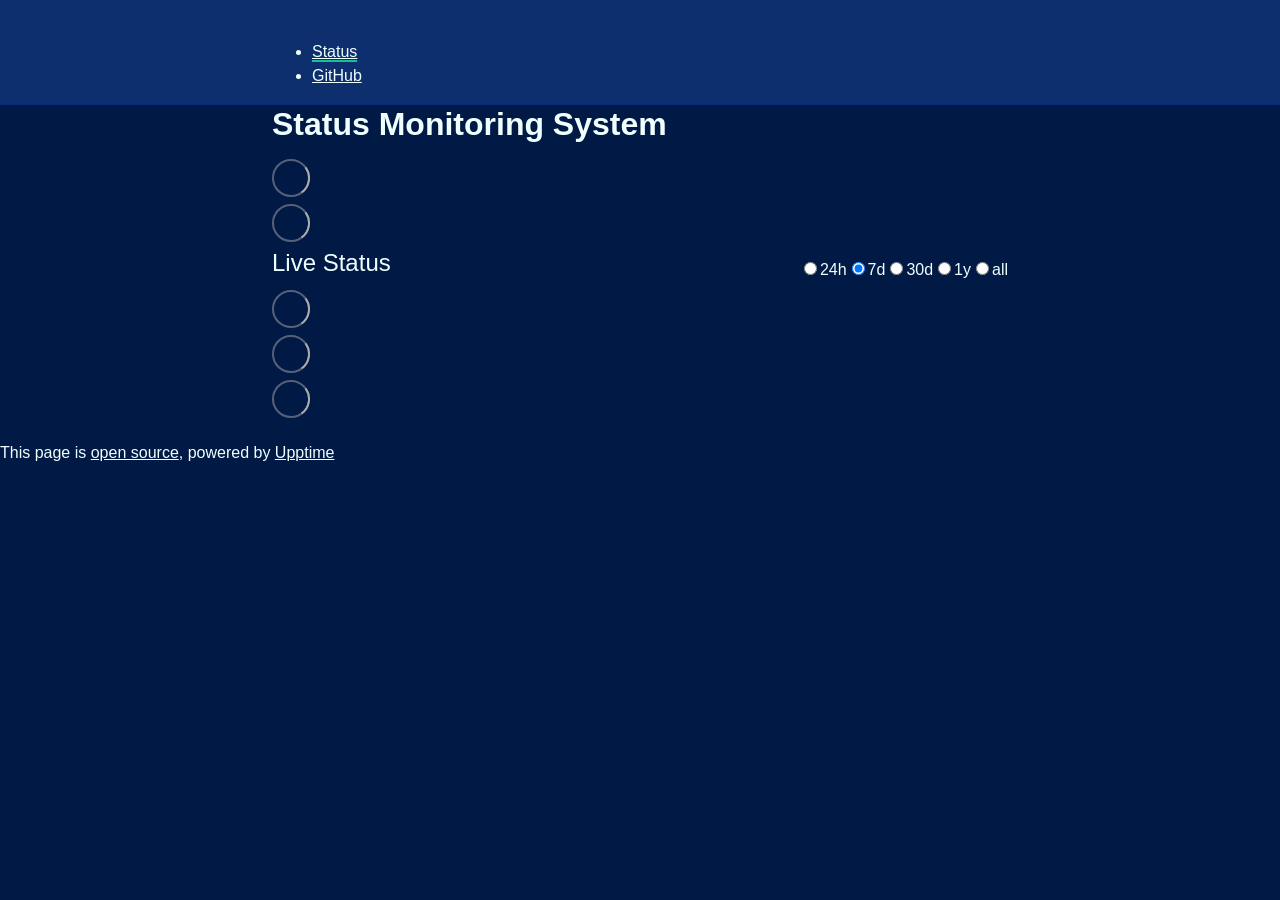
==== commit f3146391: "deploy: e1e96bf5b2bf9717440148930d642cd1ce5cbb7a" ====
--- a/index.html
+++ b/index.html
@@ -1,4 +1,4 @@
-<!DOCTYPE html> <html lang=en> <head> <meta charset=utf-8> <meta content="width=device-width,initial-scale=1" name=viewport> <meta content=#333333 name=theme-color> <base href=/upptime/ > <link href=manifest.json rel=manifest crossorigin=use-credentials> <script>__SAPPER__={baseUrl:"/upptime",preloaded:[void 0,{}]};if('serviceWorker' in navigator)navigator.serviceWorker.register('/upptime/service-worker.js');(function(){try{eval("async function x(){}");var main="/upptime/client/client.69fd8fd5.js"}catch(e){main="/upptime/client/legacy/client.d9b6bc16.js"};var s=document.createElement("script");try{new Function("if(0)import('')")();s.src=main;s.type="module";s.crossOrigin="use-credentials";}catch(e){s.src="/upptime/client/shimport@2.0.5.js";s.setAttribute("data-main",main);}document.head.appendChild(s);}());</script> <link href=client/client-31a52aa5.css rel=stylesheet><link href=client/createOctokit-a85f76c7.css rel=stylesheet><link href=client/index-b0b6455a.css rel=stylesheet> <title> </title><link href=https://aufst.github.io/upptime/themes/ocean.css rel=stylesheet><link href=https://aufst.github.io/upptime/global.css rel=stylesheet><link href=https://grahatrans.com/wp-content/uploads/2024/10/cropped-g-270x270.jpg rel=icon type=image/svg><link href=https://grahatrans.com/wp-content/uploads/2024/10/cropped-g-270x270.jpg rel=icon type=image/png> <link href=/upptime/client/client.69fd8fd5.js rel=modulepreload as=script crossorigin=use-credentials><link href=/upptime/client/client-31a52aa5.css rel=preload as=style><link href=/upptime/client/index.78c42753.js rel=modulepreload as=script crossorigin=use-credentials><link href=/upptime/client/createOctokit.8b976ccc.js rel=modulepreload as=script crossorigin=use-credentials><link href=/upptime/client/inject_styles.803b7e80.js rel=modulepreload as=script crossorigin=use-credentials><link href=/upptime/client/createOctokit-a85f76c7.css rel=preload as=style><link href=/upptime/client/index-b0b6455a.css rel=preload as=style></head> <body> <div id=sapper> <svg height=0 width=0 style=position:absolute><defs><linearGradient id=gradTeal x1=0 x2=0 y1=0 y2=1><stop offset=0% stop-color=#2dd4bf /><stop offset=100% stop-color=#0d9488 stop-opacity=0.3 /></linearGradient><linearGradient id=gradPurple x1=0 x2=0 y1=0 y2=1><stop offset=0% stop-color=#a78bfa /><stop offset=100% stop-color=#7c3aed stop-opacity=0.3 /></linearGradient><linearGradient id=gradOrange x1=0 x2=0 y1=0 y2=1><stop offset=0% stop-color=#fb923c /><stop offset=100% stop-color=#ea580c stop-opacity=0.3 /></linearGradient><linearGradient id=gradPink x1=0 x2=0 y1=0 y2=1><stop offset=0% stop-color=#f472b6 /><stop offset=100% stop-color=#db2777 stop-opacity=0.3 /></linearGradient></defs></svg> <nav class=svelte-a08hsz><div class="svelte-a08hsz container"><div><a href=https://aufst.github.io/upptime class="svelte-a08hsz logo"><img alt="" class=svelte-a08hsz src=https://grahatrans.com/wp-content/uploads/2024/09/logo.svg> <div> </div></a></div> <ul class=svelte-a08hsz><li><a href=/ class=svelte-a08hsz target=_self aria-current=page>Status</a> <li><a href=https://github.com/aufst/upptime class=svelte-a08hsz target=_self>GitHub</a> </li> </ul></div> </nav> <main class=container> <header class=svelte-ngkazm><h1><strong>Status Monitoring</strong> untuk sistem TMS Graha Trans & Gama Trans.</h1> <p class="svelte-ngkazm lead"> </header> <section class=svelte-8lnl4f><div class="svelte-68jxue loading"><svg height=38 width=38 class=svelte-68jxue stroke=#aaa xmlns=http://www.w3.org/2000/svg><g fill=none fill-rule=evenodd><g stroke-width=2 transform="translate(1 1)"><circle cx=18 cy=18 r=18 stroke-opacity=.5></circle><path d="M36 18c0-9.94-8.06-18-18-18"><animateTransform attributeName=transform dur=1s from="0 18 18" repeatCount=indefinite to="360 18 18" type=rotate></animateTransform></path></g></g></svg></div> </section> <section class=svelte-8lnl4f><div class="svelte-68jxue loading"><svg height=38 width=38 class=svelte-68jxue stroke=#aaa xmlns=http://www.w3.org/2000/svg><g fill=none fill-rule=evenodd><g stroke-width=2 transform="translate(1 1)"><circle cx=18 cy=18 r=18 stroke-opacity=.5></circle><path d="M36 18c0-9.94-8.06-18-18-18"><animateTransform attributeName=transform dur=1s from="0 18 18" repeatCount=indefinite to="360 18 18" type=rotate></animateTransform></path></g></g></svg></div> </section> <div class="svelte-fqsq6s f changed"><h2>Live Status</h2> <form class="svelte-fqsq6s f r"><div><input class=svelte-fqsq6s id=data_day name=d type=radio value=day><label class=svelte-fqsq6s for=data_day>24h</label></div> <div><input class=svelte-fqsq6s id=data_week name=d type=radio value=week checked><label class=svelte-fqsq6s for=data_week>7d</label></div> <div><input class=svelte-fqsq6s id=data_month name=d type=radio value=month><label class=svelte-fqsq6s for=data_month>30d</label></div> <div><input class=svelte-fqsq6s id=data_year name=d type=radio value=year><label class=svelte-fqsq6s for=data_year>1y</label></div> <div><input class=svelte-fqsq6s id=data_all name=d type=radio value=all><label class=svelte-fqsq6s for=data_all>all</label></div></form></div> <section class="svelte-fqsq6s live-status"><div class="svelte-68jxue loading"><svg height=38 width=38 class=svelte-68jxue stroke=#aaa xmlns=http://www.w3.org/2000/svg><g fill=none fill-rule=evenodd><g stroke-width=2 transform="translate(1 1)"><circle cx=18 cy=18 r=18 stroke-opacity=.5></circle><path d="M36 18c0-9.94-8.06-18-18-18"><animateTransform attributeName=transform dur=1s from="0 18 18" repeatCount=indefinite to="360 18 18" type=rotate></animateTransform></path></g></g></svg></div> </section> <section><div class="svelte-68jxue loading"><svg height=38 width=38 class=svelte-68jxue stroke=#aaa xmlns=http://www.w3.org/2000/svg><g fill=none fill-rule=evenodd><g stroke-width=2 transform="translate(1 1)"><circle cx=18 cy=18 r=18 stroke-opacity=.5></circle><path d="M36 18c0-9.94-8.06-18-18-18"><animateTransform attributeName=transform dur=1s from="0 18 18" repeatCount=indefinite to="360 18 18" type=rotate></animateTransform></path></g></g></svg></div> </section> <section><div class="svelte-68jxue loading"><svg height=38 width=38 class=svelte-68jxue stroke=#aaa xmlns=http://www.w3.org/2000/svg><g fill=none fill-rule=evenodd><g stroke-width=2 transform="translate(1 1)"><circle cx=18 cy=18 r=18 stroke-opacity=.5></circle><path d="M36 18c0-9.94-8.06-18-18-18"><animateTransform attributeName=transform dur=1s from="0 18 18" repeatCount=indefinite to="360 18 18" type=rotate></animateTransform></path></g></g></svg></div></section></main> <footer class=svelte-jbr799><p>This page is <a href=https://github.com/aufst/upptime>open source</a>, powered by <a href=https://upptime.js.org>Upptime</a></p> </footer></div> <script> try {
+<!DOCTYPE html> <html lang=en> <head> <meta charset=utf-8> <meta content="width=device-width,initial-scale=1" name=viewport> <meta content=#333333 name=theme-color> <base href=/upptime/ > <link href=manifest.json rel=manifest crossorigin=use-credentials> <script>__SAPPER__={baseUrl:"/upptime",preloaded:[void 0,{}]};if('serviceWorker' in navigator)navigator.serviceWorker.register('/upptime/service-worker.js');(function(){try{eval("async function x(){}");var main="/upptime/client/client.ebafae4b.js"}catch(e){main="/upptime/client/legacy/client.3003fecf.js"};var s=document.createElement("script");try{new Function("if(0)import('')")();s.src=main;s.type="module";s.crossOrigin="use-credentials";}catch(e){s.src="/upptime/client/shimport@2.0.5.js";s.setAttribute("data-main",main);}document.head.appendChild(s);}());</script> <link href=client/client-31a52aa5.css rel=stylesheet><link href=client/createOctokit-a85f76c7.css rel=stylesheet><link href=client/index-b0b6455a.css rel=stylesheet> <title> </title><link href=https://aufst.github.io/upptime/themes/ocean.css rel=stylesheet><link href=https://aufst.github.io/upptime/global.css rel=stylesheet><link href=https://grahatrans.com/wp-content/uploads/2024/10/cropped-g-270x270.jpg rel=icon type=image/svg><link href=https://grahatrans.com/wp-content/uploads/2024/10/cropped-g-270x270.jpg rel=icon type=image/png> <link href=/upptime/client/client.ebafae4b.js rel=modulepreload as=script crossorigin=use-credentials><link href=/upptime/client/client-31a52aa5.css rel=preload as=style><link href=/upptime/client/index.12aa44fe.js rel=modulepreload as=script crossorigin=use-credentials><link href=/upptime/client/createOctokit.8c1a264c.js rel=modulepreload as=script crossorigin=use-credentials><link href=/upptime/client/inject_styles.803b7e80.js rel=modulepreload as=script crossorigin=use-credentials><link href=/upptime/client/createOctokit-a85f76c7.css rel=preload as=style><link href=/upptime/client/index-b0b6455a.css rel=preload as=style></head> <body> <div id=sapper> <svg height=0 width=0 style=position:absolute><defs><linearGradient id=gradTeal x1=0 x2=0 y1=0 y2=1><stop offset=0% stop-color=#2dd4bf /><stop offset=100% stop-color=#0d9488 stop-opacity=0.3 /></linearGradient><linearGradient id=gradPurple x1=0 x2=0 y1=0 y2=1><stop offset=0% stop-color=#a78bfa /><stop offset=100% stop-color=#7c3aed stop-opacity=0.3 /></linearGradient><linearGradient id=gradOrange x1=0 x2=0 y1=0 y2=1><stop offset=0% stop-color=#fb923c /><stop offset=100% stop-color=#ea580c stop-opacity=0.3 /></linearGradient><linearGradient id=gradPink x1=0 x2=0 y1=0 y2=1><stop offset=0% stop-color=#f472b6 /><stop offset=100% stop-color=#db2777 stop-opacity=0.3 /></linearGradient></defs></svg> <nav class=svelte-a08hsz><div class="svelte-a08hsz container"><div><a href=https://aufst.github.io/upptime class="svelte-a08hsz logo"><img alt="" class=svelte-a08hsz src=https://grahatrans.com/wp-content/uploads/2024/09/logo.svg> <div> </div></a></div> <ul class=svelte-a08hsz><li><a href=/ class=svelte-a08hsz target=_self aria-current=page>Status</a> <li><a href=https://github.com/aufst/upptime class=svelte-a08hsz target=_self>GitHub</a> </li> </ul></div> </nav> <main class=container> <header class=svelte-ngkazm><h1><strong>Status Monitoring System</strong></h1> <p class="svelte-ngkazm lead"> </header> <section class=svelte-8lnl4f><div class="svelte-68jxue loading"><svg height=38 width=38 class=svelte-68jxue stroke=#aaa xmlns=http://www.w3.org/2000/svg><g fill=none fill-rule=evenodd><g stroke-width=2 transform="translate(1 1)"><circle cx=18 cy=18 r=18 stroke-opacity=.5></circle><path d="M36 18c0-9.94-8.06-18-18-18"><animateTransform attributeName=transform dur=1s from="0 18 18" repeatCount=indefinite to="360 18 18" type=rotate></animateTransform></path></g></g></svg></div> </section> <section class=svelte-8lnl4f><div class="svelte-68jxue loading"><svg height=38 width=38 class=svelte-68jxue stroke=#aaa xmlns=http://www.w3.org/2000/svg><g fill=none fill-rule=evenodd><g stroke-width=2 transform="translate(1 1)"><circle cx=18 cy=18 r=18 stroke-opacity=.5></circle><path d="M36 18c0-9.94-8.06-18-18-18"><animateTransform attributeName=transform dur=1s from="0 18 18" repeatCount=indefinite to="360 18 18" type=rotate></animateTransform></path></g></g></svg></div> </section> <div class="svelte-fqsq6s f changed"><h2>Live Status</h2> <form class="svelte-fqsq6s f r"><div><input class=svelte-fqsq6s id=data_day name=d type=radio value=day><label class=svelte-fqsq6s for=data_day>24h</label></div> <div><input class=svelte-fqsq6s id=data_week name=d type=radio value=week checked><label class=svelte-fqsq6s for=data_week>7d</label></div> <div><input class=svelte-fqsq6s id=data_month name=d type=radio value=month><label class=svelte-fqsq6s for=data_month>30d</label></div> <div><input class=svelte-fqsq6s id=data_year name=d type=radio value=year><label class=svelte-fqsq6s for=data_year>1y</label></div> <div><input class=svelte-fqsq6s id=data_all name=d type=radio value=all><label class=svelte-fqsq6s for=data_all>all</label></div></form></div> <section class="svelte-fqsq6s live-status"><div class="svelte-68jxue loading"><svg height=38 width=38 class=svelte-68jxue stroke=#aaa xmlns=http://www.w3.org/2000/svg><g fill=none fill-rule=evenodd><g stroke-width=2 transform="translate(1 1)"><circle cx=18 cy=18 r=18 stroke-opacity=.5></circle><path d="M36 18c0-9.94-8.06-18-18-18"><animateTransform attributeName=transform dur=1s from="0 18 18" repeatCount=indefinite to="360 18 18" type=rotate></animateTransform></path></g></g></svg></div> </section> <section><div class="svelte-68jxue loading"><svg height=38 width=38 class=svelte-68jxue stroke=#aaa xmlns=http://www.w3.org/2000/svg><g fill=none fill-rule=evenodd><g stroke-width=2 transform="translate(1 1)"><circle cx=18 cy=18 r=18 stroke-opacity=.5></circle><path d="M36 18c0-9.94-8.06-18-18-18"><animateTransform attributeName=transform dur=1s from="0 18 18" repeatCount=indefinite to="360 18 18" type=rotate></animateTransform></path></g></g></svg></div> </section> <section><div class="svelte-68jxue loading"><svg height=38 width=38 class=svelte-68jxue stroke=#aaa xmlns=http://www.w3.org/2000/svg><g fill=none fill-rule=evenodd><g stroke-width=2 transform="translate(1 1)"><circle cx=18 cy=18 r=18 stroke-opacity=.5></circle><path d="M36 18c0-9.94-8.06-18-18-18"><animateTransform attributeName=transform dur=1s from="0 18 18" repeatCount=indefinite to="360 18 18" type=rotate></animateTransform></path></g></g></svg></div></section></main> <footer class=svelte-jbr799><p>This page is <a href=https://github.com/aufst/upptime>open source</a>, powered by <a href=https://upptime.js.org>Upptime</a></p> </footer></div> <script> try {
         if (typeof window !== "undefined" && window.navigator && navigator.serviceWorker) {
           navigator.serviceWorker.getRegistrations().then(function (registrations) {
             for (let registration of registrations) {
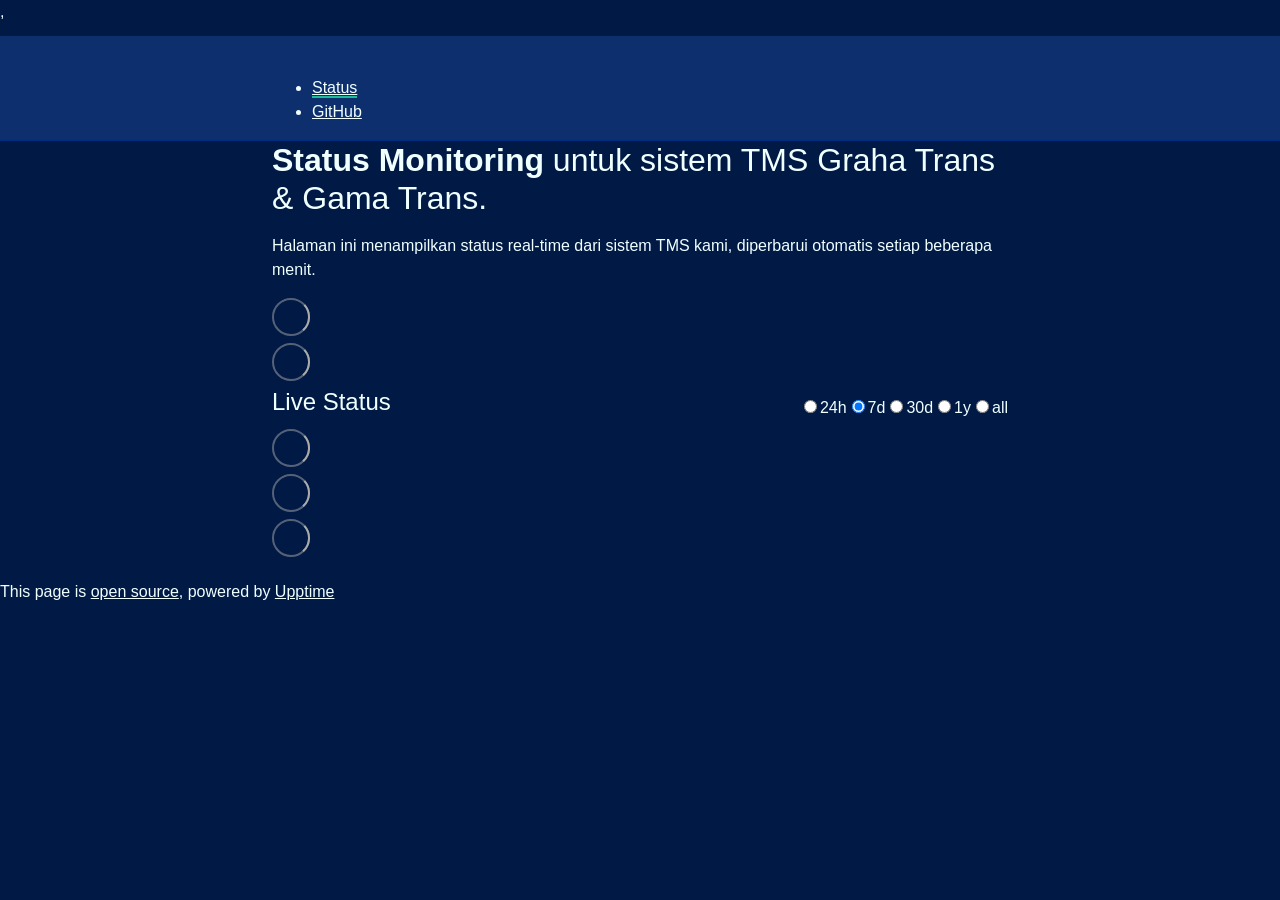
==== commit a5280a4d: "deploy: b25a2dab6b34afcb011be5b15c9eaf36273fbc1b" ====
--- a/index.html
+++ b/index.html
@@ -1,4 +1,13 @@
-<!DOCTYPE html> <html lang=en> <head> <meta charset=utf-8> <meta content="width=device-width,initial-scale=1" name=viewport> <meta content=#333333 name=theme-color> <base href=/upptime/ > <link href=manifest.json rel=manifest crossorigin=use-credentials> <script>__SAPPER__={baseUrl:"/upptime",preloaded:[void 0,{}]};if('serviceWorker' in navigator)navigator.serviceWorker.register('/upptime/service-worker.js');(function(){try{eval("async function x(){}");var main="/upptime/client/client.ebafae4b.js"}catch(e){main="/upptime/client/legacy/client.3003fecf.js"};var s=document.createElement("script");try{new Function("if(0)import('')")();s.src=main;s.type="module";s.crossOrigin="use-credentials";}catch(e){s.src="/upptime/client/shimport@2.0.5.js";s.setAttribute("data-main",main);}document.head.appendChild(s);}());</script> <link href=client/client-31a52aa5.css rel=stylesheet><link href=client/createOctokit-a85f76c7.css rel=stylesheet><link href=client/index-b0b6455a.css rel=stylesheet> <title> </title><link href=https://aufst.github.io/upptime/themes/ocean.css rel=stylesheet><link href=https://aufst.github.io/upptime/global.css rel=stylesheet><link href=https://grahatrans.com/wp-content/uploads/2024/10/cropped-g-270x270.jpg rel=icon type=image/svg><link href=https://grahatrans.com/wp-content/uploads/2024/10/cropped-g-270x270.jpg rel=icon type=image/png> <link href=/upptime/client/client.ebafae4b.js rel=modulepreload as=script crossorigin=use-credentials><link href=/upptime/client/client-31a52aa5.css rel=preload as=style><link href=/upptime/client/index.12aa44fe.js rel=modulepreload as=script crossorigin=use-credentials><link href=/upptime/client/createOctokit.8c1a264c.js rel=modulepreload as=script crossorigin=use-credentials><link href=/upptime/client/inject_styles.803b7e80.js rel=modulepreload as=script crossorigin=use-credentials><link href=/upptime/client/createOctokit-a85f76c7.css rel=preload as=style><link href=/upptime/client/index-b0b6455a.css rel=preload as=style></head> <body> <div id=sapper> <svg height=0 width=0 style=position:absolute><defs><linearGradient id=gradTeal x1=0 x2=0 y1=0 y2=1><stop offset=0% stop-color=#2dd4bf /><stop offset=100% stop-color=#0d9488 stop-opacity=0.3 /></linearGradient><linearGradient id=gradPurple x1=0 x2=0 y1=0 y2=1><stop offset=0% stop-color=#a78bfa /><stop offset=100% stop-color=#7c3aed stop-opacity=0.3 /></linearGradient><linearGradient id=gradOrange x1=0 x2=0 y1=0 y2=1><stop offset=0% stop-color=#fb923c /><stop offset=100% stop-color=#ea580c stop-opacity=0.3 /></linearGradient><linearGradient id=gradPink x1=0 x2=0 y1=0 y2=1><stop offset=0% stop-color=#f472b6 /><stop offset=100% stop-color=#db2777 stop-opacity=0.3 /></linearGradient></defs></svg> <nav class=svelte-a08hsz><div class="svelte-a08hsz container"><div><a href=https://aufst.github.io/upptime class="svelte-a08hsz logo"><img alt="" class=svelte-a08hsz src=https://grahatrans.com/wp-content/uploads/2024/09/logo.svg> <div> </div></a></div> <ul class=svelte-a08hsz><li><a href=/ class=svelte-a08hsz target=_self aria-current=page>Status</a> <li><a href=https://github.com/aufst/upptime class=svelte-a08hsz target=_self>GitHub</a> </li> </ul></div> </nav> <main class=container> <header class=svelte-ngkazm><h1><strong>Status Monitoring System</strong></h1> <p class="svelte-ngkazm lead"> </header> <section class=svelte-8lnl4f><div class="svelte-68jxue loading"><svg height=38 width=38 class=svelte-68jxue stroke=#aaa xmlns=http://www.w3.org/2000/svg><g fill=none fill-rule=evenodd><g stroke-width=2 transform="translate(1 1)"><circle cx=18 cy=18 r=18 stroke-opacity=.5></circle><path d="M36 18c0-9.94-8.06-18-18-18"><animateTransform attributeName=transform dur=1s from="0 18 18" repeatCount=indefinite to="360 18 18" type=rotate></animateTransform></path></g></g></svg></div> </section> <section class=svelte-8lnl4f><div class="svelte-68jxue loading"><svg height=38 width=38 class=svelte-68jxue stroke=#aaa xmlns=http://www.w3.org/2000/svg><g fill=none fill-rule=evenodd><g stroke-width=2 transform="translate(1 1)"><circle cx=18 cy=18 r=18 stroke-opacity=.5></circle><path d="M36 18c0-9.94-8.06-18-18-18"><animateTransform attributeName=transform dur=1s from="0 18 18" repeatCount=indefinite to="360 18 18" type=rotate></animateTransform></path></g></g></svg></div> </section> <div class="svelte-fqsq6s f changed"><h2>Live Status</h2> <form class="svelte-fqsq6s f r"><div><input class=svelte-fqsq6s id=data_day name=d type=radio value=day><label class=svelte-fqsq6s for=data_day>24h</label></div> <div><input class=svelte-fqsq6s id=data_week name=d type=radio value=week checked><label class=svelte-fqsq6s for=data_week>7d</label></div> <div><input class=svelte-fqsq6s id=data_month name=d type=radio value=month><label class=svelte-fqsq6s for=data_month>30d</label></div> <div><input class=svelte-fqsq6s id=data_year name=d type=radio value=year><label class=svelte-fqsq6s for=data_year>1y</label></div> <div><input class=svelte-fqsq6s id=data_all name=d type=radio value=all><label class=svelte-fqsq6s for=data_all>all</label></div></form></div> <section class="svelte-fqsq6s live-status"><div class="svelte-68jxue loading"><svg height=38 width=38 class=svelte-68jxue stroke=#aaa xmlns=http://www.w3.org/2000/svg><g fill=none fill-rule=evenodd><g stroke-width=2 transform="translate(1 1)"><circle cx=18 cy=18 r=18 stroke-opacity=.5></circle><path d="M36 18c0-9.94-8.06-18-18-18"><animateTransform attributeName=transform dur=1s from="0 18 18" repeatCount=indefinite to="360 18 18" type=rotate></animateTransform></path></g></g></svg></div> </section> <section><div class="svelte-68jxue loading"><svg height=38 width=38 class=svelte-68jxue stroke=#aaa xmlns=http://www.w3.org/2000/svg><g fill=none fill-rule=evenodd><g stroke-width=2 transform="translate(1 1)"><circle cx=18 cy=18 r=18 stroke-opacity=.5></circle><path d="M36 18c0-9.94-8.06-18-18-18"><animateTransform attributeName=transform dur=1s from="0 18 18" repeatCount=indefinite to="360 18 18" type=rotate></animateTransform></path></g></g></svg></div> </section> <section><div class="svelte-68jxue loading"><svg height=38 width=38 class=svelte-68jxue stroke=#aaa xmlns=http://www.w3.org/2000/svg><g fill=none fill-rule=evenodd><g stroke-width=2 transform="translate(1 1)"><circle cx=18 cy=18 r=18 stroke-opacity=.5></circle><path d="M36 18c0-9.94-8.06-18-18-18"><animateTransform attributeName=transform dur=1s from="0 18 18" repeatCount=indefinite to="360 18 18" type=rotate></animateTransform></path></g></g></svg></div></section></main> <footer class=svelte-jbr799><p>This page is <a href=https://github.com/aufst/upptime>open source</a>, powered by <a href=https://upptime.js.org>Upptime</a></p> </footer></div> <script> try {
+<!DOCTYPE html> <html lang=en> <head> <meta charset=utf-8> <meta content="width=device-width,initial-scale=1" name=viewport> <meta content=#333333 name=theme-color> <base href=/upptime/ > <link href=manifest.json rel=manifest crossorigin=use-credentials> <script>__SAPPER__={baseUrl:"/upptime",preloaded:[void 0,{}]};if('serviceWorker' in navigator)navigator.serviceWorker.register('/upptime/service-worker.js');(function(){try{eval("async function x(){}");var main="/upptime/client/client.8172b733.js"}catch(e){main="/upptime/client/legacy/client.5d0039f2.js"};var s=document.createElement("script");try{new Function("if(0)import('')")();s.src=main;s.type="module";s.crossOrigin="use-credentials";}catch(e){s.src="/upptime/client/shimport@2.0.5.js";s.setAttribute("data-main",main);}document.head.appendChild(s);}());</script> <link href=client/client-31a52aa5.css rel=stylesheet><link href=client/createOctokit-a85f76c7.css rel=stylesheet><link href=client/index-b0b6455a.css rel=stylesheet> <title> </title><link href=https://aufst.github.io/upptime/themes/ocean.css rel=stylesheet><link href=https://aufst.github.io/upptime/global.css rel=stylesheet><link href=https://grahatrans.com/wp-content/uploads/2024/10/cropped-g-270x270.jpg rel=icon type=image/svg><link href=https://grahatrans.com/wp-content/uploads/2024/10/cropped-g-270x270.jpg rel=icon type=image/png> <link href=/upptime/client/client.8172b733.js rel=modulepreload as=script crossorigin=use-credentials><link href=/upptime/client/client-31a52aa5.css rel=preload as=style><link href=/upptime/client/index.b92aec52.js rel=modulepreload as=script crossorigin=use-credentials><link href=/upptime/client/createOctokit.655dca78.js rel=modulepreload as=script crossorigin=use-credentials><link href=/upptime/client/inject_styles.803b7e80.js rel=modulepreload as=script crossorigin=use-credentials><link href=/upptime/client/createOctokit-a85f76c7.css rel=preload as=style><link href=/upptime/client/index-b0b6455a.css rel=preload as=style></head> <body> <div id=sapper> <svg height=0 width=0 style=position:absolute><defs><linearGradient id=gradTeal x1=0 x2=0 y1=0 y2=1><stop offset=0% stop-color=#2dd4bf /><stop offset=100% stop-color=#0d9488 stop-opacity=0.3 /></linearGradient><linearGradient id=gradPurple x1=0 x2=0 y1=0 y2=1><stop offset=0% stop-color=#a78bfa /><stop offset=100% stop-color=#7c3aed stop-opacity=0.3 /></linearGradient><linearGradient id=gradOrange x1=0 x2=0 y1=0 y2=1><stop offset=0% stop-color=#fb923c /><stop offset=100% stop-color=#ea580c stop-opacity=0.3 /></linearGradient><linearGradient id=gradPink x1=0 x2=0 y1=0 y2=1><stop offset=0% stop-color=#f472b6 /><stop offset=100% stop-color=#db2777 stop-opacity=0.3 /></linearGradient></defs></svg>,<div id=last-updated-badge style=text-align:center;margin-top:12px;opacity:.8;font-size:.9em></div> <script> fetch('https://api.github.com/repos/aufst/upptime/commits?path=history/summary.json&per_page=1')
+    .then(r => r.json())
+    .then(data => {
+      const el = document.getElementById('last-updated-badge');
+      if (Array.isArray(data) && data[0]) {
+        const d = new Date(data[0].commit.author.date);
+        el.textContent = 'Terakhir diperbarui: ' + d.toLocaleString('id-ID', { dateStyle: 'medium', timeStyle: 'short' });
+      }
+    })
+    .catch(() => {}); </script> <nav class=svelte-a08hsz><div class="svelte-a08hsz container"><div><a href=https://aufst.github.io/upptime class="svelte-a08hsz logo"><img alt="" class=svelte-a08hsz src=https://grahatrans.com/wp-content/uploads/2024/09/logo.svg> <div> </div></a></div> <ul class=svelte-a08hsz><li><a href=/ class=svelte-a08hsz target=_self aria-current=page>Status</a> <li><a href=https://github.com/aufst/upptime class=svelte-a08hsz target=_self>GitHub</a> </li> </ul></div> </nav> <main class=container> <header class=svelte-ngkazm><h1><strong>Status Monitoring</strong> untuk sistem TMS Graha Trans & Gama Trans.</h1> <p class="svelte-ngkazm lead">Halaman ini menampilkan status real-time dari sistem TMS kami, diperbarui otomatis setiap beberapa menit.</header> <section class=svelte-8lnl4f><div class="svelte-68jxue loading"><svg height=38 width=38 class=svelte-68jxue stroke=#aaa xmlns=http://www.w3.org/2000/svg><g fill=none fill-rule=evenodd><g stroke-width=2 transform="translate(1 1)"><circle cx=18 cy=18 r=18 stroke-opacity=.5></circle><path d="M36 18c0-9.94-8.06-18-18-18"><animateTransform attributeName=transform dur=1s from="0 18 18" repeatCount=indefinite to="360 18 18" type=rotate></animateTransform></path></g></g></svg></div> </section> <section class=svelte-8lnl4f><div class="svelte-68jxue loading"><svg height=38 width=38 class=svelte-68jxue stroke=#aaa xmlns=http://www.w3.org/2000/svg><g fill=none fill-rule=evenodd><g stroke-width=2 transform="translate(1 1)"><circle cx=18 cy=18 r=18 stroke-opacity=.5></circle><path d="M36 18c0-9.94-8.06-18-18-18"><animateTransform attributeName=transform dur=1s from="0 18 18" repeatCount=indefinite to="360 18 18" type=rotate></animateTransform></path></g></g></svg></div> </section> <div class="svelte-fqsq6s f changed"><h2>Live Status</h2> <form class="svelte-fqsq6s f r"><div><input class=svelte-fqsq6s id=data_day name=d type=radio value=day><label class=svelte-fqsq6s for=data_day>24h</label></div> <div><input class=svelte-fqsq6s id=data_week name=d type=radio value=week checked><label class=svelte-fqsq6s for=data_week>7d</label></div> <div><input class=svelte-fqsq6s id=data_month name=d type=radio value=month><label class=svelte-fqsq6s for=data_month>30d</label></div> <div><input class=svelte-fqsq6s id=data_year name=d type=radio value=year><label class=svelte-fqsq6s for=data_year>1y</label></div> <div><input class=svelte-fqsq6s id=data_all name=d type=radio value=all><label class=svelte-fqsq6s for=data_all>all</label></div></form></div> <section class="svelte-fqsq6s live-status"><div class="svelte-68jxue loading"><svg height=38 width=38 class=svelte-68jxue stroke=#aaa xmlns=http://www.w3.org/2000/svg><g fill=none fill-rule=evenodd><g stroke-width=2 transform="translate(1 1)"><circle cx=18 cy=18 r=18 stroke-opacity=.5></circle><path d="M36 18c0-9.94-8.06-18-18-18"><animateTransform attributeName=transform dur=1s from="0 18 18" repeatCount=indefinite to="360 18 18" type=rotate></animateTransform></path></g></g></svg></div> </section> <section><div class="svelte-68jxue loading"><svg height=38 width=38 class=svelte-68jxue stroke=#aaa xmlns=http://www.w3.org/2000/svg><g fill=none fill-rule=evenodd><g stroke-width=2 transform="translate(1 1)"><circle cx=18 cy=18 r=18 stroke-opacity=.5></circle><path d="M36 18c0-9.94-8.06-18-18-18"><animateTransform attributeName=transform dur=1s from="0 18 18" repeatCount=indefinite to="360 18 18" type=rotate></animateTransform></path></g></g></svg></div> </section> <section><div class="svelte-68jxue loading"><svg height=38 width=38 class=svelte-68jxue stroke=#aaa xmlns=http://www.w3.org/2000/svg><g fill=none fill-rule=evenodd><g stroke-width=2 transform="translate(1 1)"><circle cx=18 cy=18 r=18 stroke-opacity=.5></circle><path d="M36 18c0-9.94-8.06-18-18-18"><animateTransform attributeName=transform dur=1s from="0 18 18" repeatCount=indefinite to="360 18 18" type=rotate></animateTransform></path></g></g></svg></div></section></main> <footer class=svelte-jbr799><p>This page is <a href=https://github.com/aufst/upptime>open source</a>, powered by <a href=https://upptime.js.org>Upptime</a></p> </footer></div> <script> try {
         if (typeof window !== "undefined" && window.navigator && navigator.serviceWorker) {
           navigator.serviceWorker.getRegistrations().then(function (registrations) {
             for (let registration of registrations) {
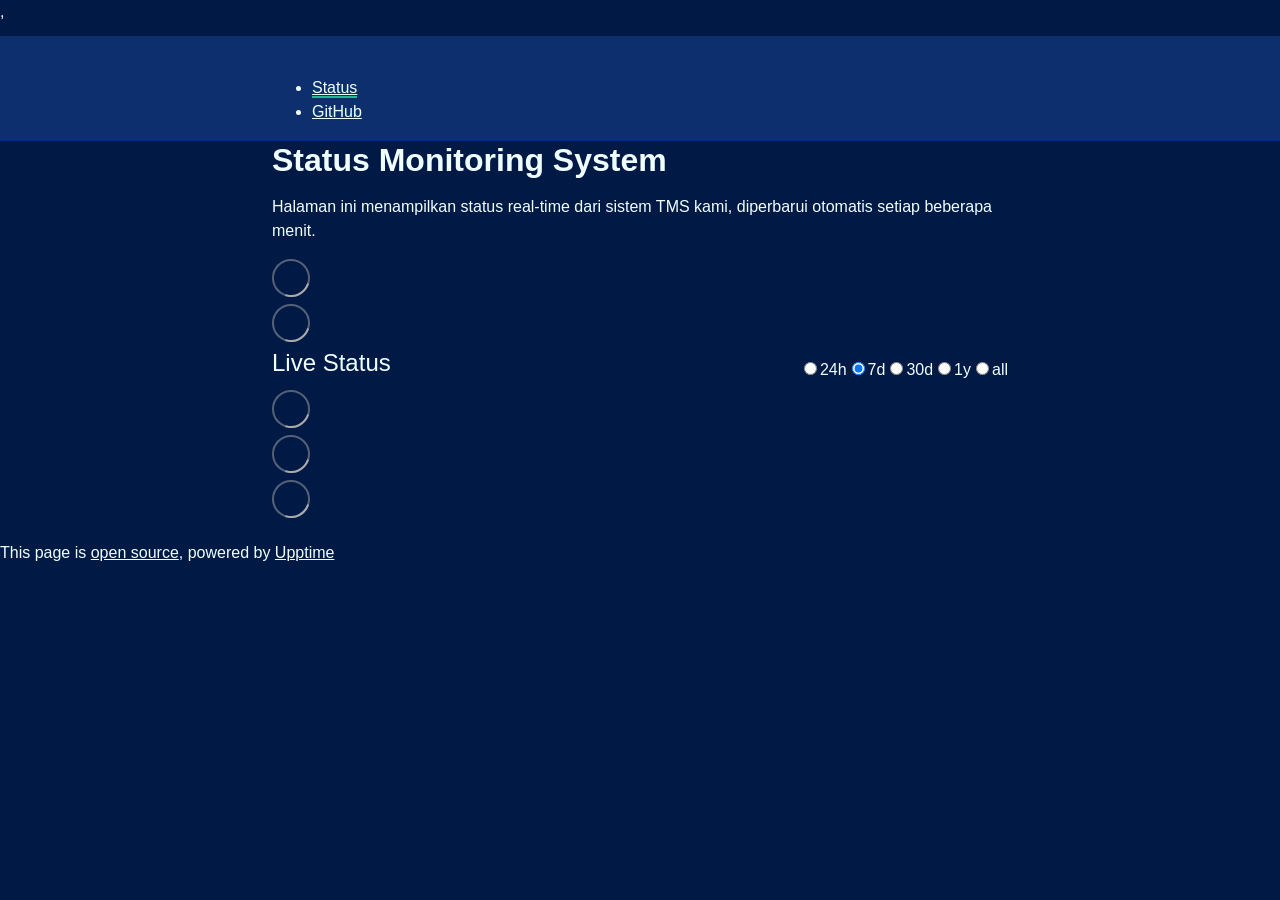
==== commit 26538cd4: "deploy: 75d0cbce3795beaa24fea9c9b5c9da76ca08ab7a" ====
--- a/index.html
+++ b/index.html
@@ -1,4 +1,4 @@
-<!DOCTYPE html> <html lang=en> <head> <meta charset=utf-8> <meta content="width=device-width,initial-scale=1" name=viewport> <meta content=#333333 name=theme-color> <base href=/upptime/ > <link href=manifest.json rel=manifest crossorigin=use-credentials> <script>__SAPPER__={baseUrl:"/upptime",preloaded:[void 0,{}]};if('serviceWorker' in navigator)navigator.serviceWorker.register('/upptime/service-worker.js');(function(){try{eval("async function x(){}");var main="/upptime/client/client.8172b733.js"}catch(e){main="/upptime/client/legacy/client.5d0039f2.js"};var s=document.createElement("script");try{new Function("if(0)import('')")();s.src=main;s.type="module";s.crossOrigin="use-credentials";}catch(e){s.src="/upptime/client/shimport@2.0.5.js";s.setAttribute("data-main",main);}document.head.appendChild(s);}());</script> <link href=client/client-31a52aa5.css rel=stylesheet><link href=client/createOctokit-a85f76c7.css rel=stylesheet><link href=client/index-b0b6455a.css rel=stylesheet> <title> </title><link href=https://aufst.github.io/upptime/themes/ocean.css rel=stylesheet><link href=https://aufst.github.io/upptime/global.css rel=stylesheet><link href=https://grahatrans.com/wp-content/uploads/2024/10/cropped-g-270x270.jpg rel=icon type=image/svg><link href=https://grahatrans.com/wp-content/uploads/2024/10/cropped-g-270x270.jpg rel=icon type=image/png> <link href=/upptime/client/client.8172b733.js rel=modulepreload as=script crossorigin=use-credentials><link href=/upptime/client/client-31a52aa5.css rel=preload as=style><link href=/upptime/client/index.b92aec52.js rel=modulepreload as=script crossorigin=use-credentials><link href=/upptime/client/createOctokit.655dca78.js rel=modulepreload as=script crossorigin=use-credentials><link href=/upptime/client/inject_styles.803b7e80.js rel=modulepreload as=script crossorigin=use-credentials><link href=/upptime/client/createOctokit-a85f76c7.css rel=preload as=style><link href=/upptime/client/index-b0b6455a.css rel=preload as=style></head> <body> <div id=sapper> <svg height=0 width=0 style=position:absolute><defs><linearGradient id=gradTeal x1=0 x2=0 y1=0 y2=1><stop offset=0% stop-color=#2dd4bf /><stop offset=100% stop-color=#0d9488 stop-opacity=0.3 /></linearGradient><linearGradient id=gradPurple x1=0 x2=0 y1=0 y2=1><stop offset=0% stop-color=#a78bfa /><stop offset=100% stop-color=#7c3aed stop-opacity=0.3 /></linearGradient><linearGradient id=gradOrange x1=0 x2=0 y1=0 y2=1><stop offset=0% stop-color=#fb923c /><stop offset=100% stop-color=#ea580c stop-opacity=0.3 /></linearGradient><linearGradient id=gradPink x1=0 x2=0 y1=0 y2=1><stop offset=0% stop-color=#f472b6 /><stop offset=100% stop-color=#db2777 stop-opacity=0.3 /></linearGradient></defs></svg>,<div id=last-updated-badge style=text-align:center;margin-top:12px;opacity:.8;font-size:.9em></div> <script> fetch('https://api.github.com/repos/aufst/upptime/commits?path=history/summary.json&per_page=1')
+<!DOCTYPE html> <html lang=en> <head> <meta charset=utf-8> <meta content="width=device-width,initial-scale=1" name=viewport> <meta content=#333333 name=theme-color> <base href=/upptime/ > <link href=manifest.json rel=manifest crossorigin=use-credentials> <script>__SAPPER__={baseUrl:"/upptime",preloaded:[void 0,{}]};if('serviceWorker' in navigator)navigator.serviceWorker.register('/upptime/service-worker.js');(function(){try{eval("async function x(){}");var main="/upptime/client/client.f2503e10.js"}catch(e){main="/upptime/client/legacy/client.8f1a4b19.js"};var s=document.createElement("script");try{new Function("if(0)import('')")();s.src=main;s.type="module";s.crossOrigin="use-credentials";}catch(e){s.src="/upptime/client/shimport@2.0.5.js";s.setAttribute("data-main",main);}document.head.appendChild(s);}());</script> <link href=client/client-31a52aa5.css rel=stylesheet><link href=client/createOctokit-a85f76c7.css rel=stylesheet><link href=client/index-b0b6455a.css rel=stylesheet> <title> </title><link href=https://aufst.github.io/upptime/themes/ocean.css rel=stylesheet><link href=https://aufst.github.io/upptime/global.css rel=stylesheet><link href=https://grahatrans.com/wp-content/uploads/2024/10/cropped-g-270x270.jpg rel=icon type=image/svg><link href=https://grahatrans.com/wp-content/uploads/2024/10/cropped-g-270x270.jpg rel=icon type=image/png> <link href=/upptime/client/client.f2503e10.js rel=modulepreload as=script crossorigin=use-credentials><link href=/upptime/client/client-31a52aa5.css rel=preload as=style><link href=/upptime/client/index.941a8f14.js rel=modulepreload as=script crossorigin=use-credentials><link href=/upptime/client/createOctokit.0d307cca.js rel=modulepreload as=script crossorigin=use-credentials><link href=/upptime/client/inject_styles.803b7e80.js rel=modulepreload as=script crossorigin=use-credentials><link href=/upptime/client/createOctokit-a85f76c7.css rel=preload as=style><link href=/upptime/client/index-b0b6455a.css rel=preload as=style></head> <body> <div id=sapper> <svg height=0 width=0 style=position:absolute><defs><linearGradient id=gradTeal x1=0 x2=0 y1=0 y2=1><stop offset=0% stop-color=#2dd4bf /><stop offset=100% stop-color=#0d9488 stop-opacity=0.3 /></linearGradient><linearGradient id=gradPurple x1=0 x2=0 y1=0 y2=1><stop offset=0% stop-color=#a78bfa /><stop offset=100% stop-color=#7c3aed stop-opacity=0.3 /></linearGradient><linearGradient id=gradOrange x1=0 x2=0 y1=0 y2=1><stop offset=0% stop-color=#fb923c /><stop offset=100% stop-color=#ea580c stop-opacity=0.3 /></linearGradient><linearGradient id=gradPink x1=0 x2=0 y1=0 y2=1><stop offset=0% stop-color=#f472b6 /><stop offset=100% stop-color=#db2777 stop-opacity=0.3 /></linearGradient></defs></svg>,<div id=last-updated-badge style=text-align:center;margin-top:12px;opacity:.8;font-size:.9em></div> <script> fetch('https://api.github.com/repos/aufst/upptime/commits?path=history/summary.json&per_page=1')
     .then(r => r.json())
     .then(data => {
       const el = document.getElementById('last-updated-badge');
@@ -7,7 +7,7 @@
         el.textContent = 'Terakhir diperbarui: ' + d.toLocaleString('id-ID', { dateStyle: 'medium', timeStyle: 'short' });
       }
     })
-    .catch(() => {}); </script> <nav class=svelte-a08hsz><div class="svelte-a08hsz container"><div><a href=https://aufst.github.io/upptime class="svelte-a08hsz logo"><img alt="" class=svelte-a08hsz src=https://grahatrans.com/wp-content/uploads/2024/09/logo.svg> <div> </div></a></div> <ul class=svelte-a08hsz><li><a href=/ class=svelte-a08hsz target=_self aria-current=page>Status</a> <li><a href=https://github.com/aufst/upptime class=svelte-a08hsz target=_self>GitHub</a> </li> </ul></div> </nav> <main class=container> <header class=svelte-ngkazm><h1><strong>Status Monitoring</strong> untuk sistem TMS Graha Trans & Gama Trans.</h1> <p class="svelte-ngkazm lead">Halaman ini menampilkan status real-time dari sistem TMS kami, diperbarui otomatis setiap beberapa menit.</header> <section class=svelte-8lnl4f><div class="svelte-68jxue loading"><svg height=38 width=38 class=svelte-68jxue stroke=#aaa xmlns=http://www.w3.org/2000/svg><g fill=none fill-rule=evenodd><g stroke-width=2 transform="translate(1 1)"><circle cx=18 cy=18 r=18 stroke-opacity=.5></circle><path d="M36 18c0-9.94-8.06-18-18-18"><animateTransform attributeName=transform dur=1s from="0 18 18" repeatCount=indefinite to="360 18 18" type=rotate></animateTransform></path></g></g></svg></div> </section> <section class=svelte-8lnl4f><div class="svelte-68jxue loading"><svg height=38 width=38 class=svelte-68jxue stroke=#aaa xmlns=http://www.w3.org/2000/svg><g fill=none fill-rule=evenodd><g stroke-width=2 transform="translate(1 1)"><circle cx=18 cy=18 r=18 stroke-opacity=.5></circle><path d="M36 18c0-9.94-8.06-18-18-18"><animateTransform attributeName=transform dur=1s from="0 18 18" repeatCount=indefinite to="360 18 18" type=rotate></animateTransform></path></g></g></svg></div> </section> <div class="svelte-fqsq6s f changed"><h2>Live Status</h2> <form class="svelte-fqsq6s f r"><div><input class=svelte-fqsq6s id=data_day name=d type=radio value=day><label class=svelte-fqsq6s for=data_day>24h</label></div> <div><input class=svelte-fqsq6s id=data_week name=d type=radio value=week checked><label class=svelte-fqsq6s for=data_week>7d</label></div> <div><input class=svelte-fqsq6s id=data_month name=d type=radio value=month><label class=svelte-fqsq6s for=data_month>30d</label></div> <div><input class=svelte-fqsq6s id=data_year name=d type=radio value=year><label class=svelte-fqsq6s for=data_year>1y</label></div> <div><input class=svelte-fqsq6s id=data_all name=d type=radio value=all><label class=svelte-fqsq6s for=data_all>all</label></div></form></div> <section class="svelte-fqsq6s live-status"><div class="svelte-68jxue loading"><svg height=38 width=38 class=svelte-68jxue stroke=#aaa xmlns=http://www.w3.org/2000/svg><g fill=none fill-rule=evenodd><g stroke-width=2 transform="translate(1 1)"><circle cx=18 cy=18 r=18 stroke-opacity=.5></circle><path d="M36 18c0-9.94-8.06-18-18-18"><animateTransform attributeName=transform dur=1s from="0 18 18" repeatCount=indefinite to="360 18 18" type=rotate></animateTransform></path></g></g></svg></div> </section> <section><div class="svelte-68jxue loading"><svg height=38 width=38 class=svelte-68jxue stroke=#aaa xmlns=http://www.w3.org/2000/svg><g fill=none fill-rule=evenodd><g stroke-width=2 transform="translate(1 1)"><circle cx=18 cy=18 r=18 stroke-opacity=.5></circle><path d="M36 18c0-9.94-8.06-18-18-18"><animateTransform attributeName=transform dur=1s from="0 18 18" repeatCount=indefinite to="360 18 18" type=rotate></animateTransform></path></g></g></svg></div> </section> <section><div class="svelte-68jxue loading"><svg height=38 width=38 class=svelte-68jxue stroke=#aaa xmlns=http://www.w3.org/2000/svg><g fill=none fill-rule=evenodd><g stroke-width=2 transform="translate(1 1)"><circle cx=18 cy=18 r=18 stroke-opacity=.5></circle><path d="M36 18c0-9.94-8.06-18-18-18"><animateTransform attributeName=transform dur=1s from="0 18 18" repeatCount=indefinite to="360 18 18" type=rotate></animateTransform></path></g></g></svg></div></section></main> <footer class=svelte-jbr799><p>This page is <a href=https://github.com/aufst/upptime>open source</a>, powered by <a href=https://upptime.js.org>Upptime</a></p> </footer></div> <script> try {
+    .catch(() => {}); </script> <nav class=svelte-a08hsz><div class="svelte-a08hsz container"><div><a href=https://aufst.github.io/upptime class="svelte-a08hsz logo"><img alt="" class=svelte-a08hsz src=https://grahatrans.com/wp-content/uploads/2024/09/logo.svg> <div> </div></a></div> <ul class=svelte-a08hsz><li><a href=/ class=svelte-a08hsz target=_self aria-current=page>Status</a> <li><a href=https://github.com/aufst/upptime class=svelte-a08hsz target=_self>GitHub</a> </li> </ul></div> </nav> <main class=container> <header class=svelte-ngkazm><h1><strong>Status Monitoring System</strong></h1> <p class="svelte-ngkazm lead">Halaman ini menampilkan status real-time dari sistem TMS kami, diperbarui otomatis setiap beberapa menit.</header> <section class=svelte-8lnl4f><div class="svelte-68jxue loading"><svg height=38 width=38 class=svelte-68jxue stroke=#aaa xmlns=http://www.w3.org/2000/svg><g fill=none fill-rule=evenodd><g stroke-width=2 transform="translate(1 1)"><circle cx=18 cy=18 r=18 stroke-opacity=.5></circle><path d="M36 18c0-9.94-8.06-18-18-18"><animateTransform attributeName=transform dur=1s from="0 18 18" repeatCount=indefinite to="360 18 18" type=rotate></animateTransform></path></g></g></svg></div> </section> <section class=svelte-8lnl4f><div class="svelte-68jxue loading"><svg height=38 width=38 class=svelte-68jxue stroke=#aaa xmlns=http://www.w3.org/2000/svg><g fill=none fill-rule=evenodd><g stroke-width=2 transform="translate(1 1)"><circle cx=18 cy=18 r=18 stroke-opacity=.5></circle><path d="M36 18c0-9.94-8.06-18-18-18"><animateTransform attributeName=transform dur=1s from="0 18 18" repeatCount=indefinite to="360 18 18" type=rotate></animateTransform></path></g></g></svg></div> </section> <div class="svelte-fqsq6s f changed"><h2>Live Status</h2> <form class="svelte-fqsq6s f r"><div><input class=svelte-fqsq6s id=data_day name=d type=radio value=day><label class=svelte-fqsq6s for=data_day>24h</label></div> <div><input class=svelte-fqsq6s id=data_week name=d type=radio value=week checked><label class=svelte-fqsq6s for=data_week>7d</label></div> <div><input class=svelte-fqsq6s id=data_month name=d type=radio value=month><label class=svelte-fqsq6s for=data_month>30d</label></div> <div><input class=svelte-fqsq6s id=data_year name=d type=radio value=year><label class=svelte-fqsq6s for=data_year>1y</label></div> <div><input class=svelte-fqsq6s id=data_all name=d type=radio value=all><label class=svelte-fqsq6s for=data_all>all</label></div></form></div> <section class="svelte-fqsq6s live-status"><div class="svelte-68jxue loading"><svg height=38 width=38 class=svelte-68jxue stroke=#aaa xmlns=http://www.w3.org/2000/svg><g fill=none fill-rule=evenodd><g stroke-width=2 transform="translate(1 1)"><circle cx=18 cy=18 r=18 stroke-opacity=.5></circle><path d="M36 18c0-9.94-8.06-18-18-18"><animateTransform attributeName=transform dur=1s from="0 18 18" repeatCount=indefinite to="360 18 18" type=rotate></animateTransform></path></g></g></svg></div> </section> <section><div class="svelte-68jxue loading"><svg height=38 width=38 class=svelte-68jxue stroke=#aaa xmlns=http://www.w3.org/2000/svg><g fill=none fill-rule=evenodd><g stroke-width=2 transform="translate(1 1)"><circle cx=18 cy=18 r=18 stroke-opacity=.5></circle><path d="M36 18c0-9.94-8.06-18-18-18"><animateTransform attributeName=transform dur=1s from="0 18 18" repeatCount=indefinite to="360 18 18" type=rotate></animateTransform></path></g></g></svg></div> </section> <section><div class="svelte-68jxue loading"><svg height=38 width=38 class=svelte-68jxue stroke=#aaa xmlns=http://www.w3.org/2000/svg><g fill=none fill-rule=evenodd><g stroke-width=2 transform="translate(1 1)"><circle cx=18 cy=18 r=18 stroke-opacity=.5></circle><path d="M36 18c0-9.94-8.06-18-18-18"><animateTransform attributeName=transform dur=1s from="0 18 18" repeatCount=indefinite to="360 18 18" type=rotate></animateTransform></path></g></g></svg></div></section></main> <footer class=svelte-jbr799><p>This page is <a href=https://github.com/aufst/upptime>open source</a>, powered by <a href=https://upptime.js.org>Upptime</a></p> </footer></div> <script> try {
         if (typeof window !== "undefined" && window.navigator && navigator.serviceWorker) {
           navigator.serviceWorker.getRegistrations().then(function (registrations) {
             for (let registration of registrations) {
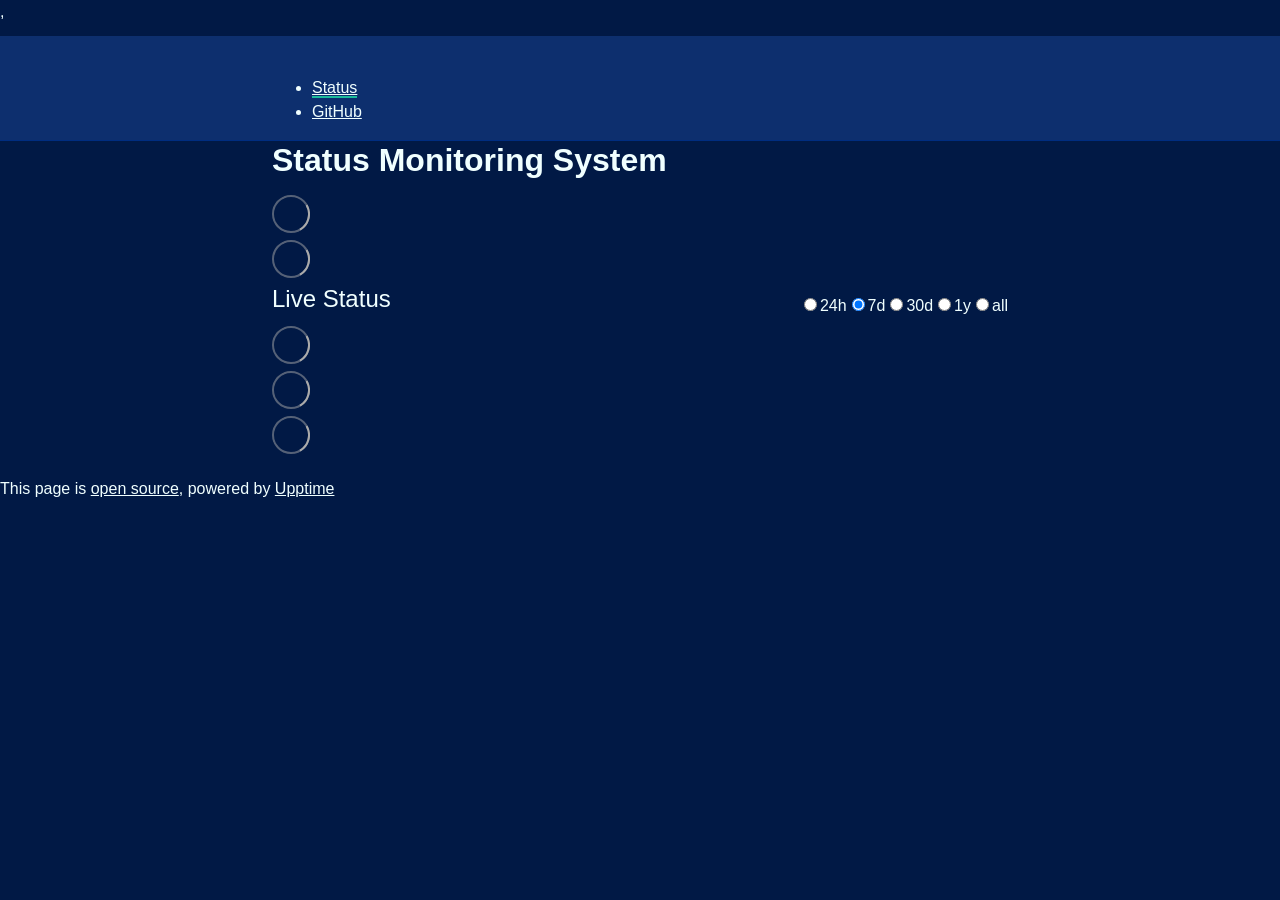
==== commit 51967c68: "deploy: ac8acf04a0819808a700f3cfcf5b0174ae46a401" ====
--- a/index.html
+++ b/index.html
@@ -1,4 +1,4 @@
-<!DOCTYPE html> <html lang=en> <head> <meta charset=utf-8> <meta content="width=device-width,initial-scale=1" name=viewport> <meta content=#333333 name=theme-color> <base href=/upptime/ > <link href=manifest.json rel=manifest crossorigin=use-credentials> <script>__SAPPER__={baseUrl:"/upptime",preloaded:[void 0,{}]};if('serviceWorker' in navigator)navigator.serviceWorker.register('/upptime/service-worker.js');(function(){try{eval("async function x(){}");var main="/upptime/client/client.f2503e10.js"}catch(e){main="/upptime/client/legacy/client.8f1a4b19.js"};var s=document.createElement("script");try{new Function("if(0)import('')")();s.src=main;s.type="module";s.crossOrigin="use-credentials";}catch(e){s.src="/upptime/client/shimport@2.0.5.js";s.setAttribute("data-main",main);}document.head.appendChild(s);}());</script> <link href=client/client-31a52aa5.css rel=stylesheet><link href=client/createOctokit-a85f76c7.css rel=stylesheet><link href=client/index-b0b6455a.css rel=stylesheet> <title> </title><link href=https://aufst.github.io/upptime/themes/ocean.css rel=stylesheet><link href=https://aufst.github.io/upptime/global.css rel=stylesheet><link href=https://grahatrans.com/wp-content/uploads/2024/10/cropped-g-270x270.jpg rel=icon type=image/svg><link href=https://grahatrans.com/wp-content/uploads/2024/10/cropped-g-270x270.jpg rel=icon type=image/png> <link href=/upptime/client/client.f2503e10.js rel=modulepreload as=script crossorigin=use-credentials><link href=/upptime/client/client-31a52aa5.css rel=preload as=style><link href=/upptime/client/index.941a8f14.js rel=modulepreload as=script crossorigin=use-credentials><link href=/upptime/client/createOctokit.0d307cca.js rel=modulepreload as=script crossorigin=use-credentials><link href=/upptime/client/inject_styles.803b7e80.js rel=modulepreload as=script crossorigin=use-credentials><link href=/upptime/client/createOctokit-a85f76c7.css rel=preload as=style><link href=/upptime/client/index-b0b6455a.css rel=preload as=style></head> <body> <div id=sapper> <svg height=0 width=0 style=position:absolute><defs><linearGradient id=gradTeal x1=0 x2=0 y1=0 y2=1><stop offset=0% stop-color=#2dd4bf /><stop offset=100% stop-color=#0d9488 stop-opacity=0.3 /></linearGradient><linearGradient id=gradPurple x1=0 x2=0 y1=0 y2=1><stop offset=0% stop-color=#a78bfa /><stop offset=100% stop-color=#7c3aed stop-opacity=0.3 /></linearGradient><linearGradient id=gradOrange x1=0 x2=0 y1=0 y2=1><stop offset=0% stop-color=#fb923c /><stop offset=100% stop-color=#ea580c stop-opacity=0.3 /></linearGradient><linearGradient id=gradPink x1=0 x2=0 y1=0 y2=1><stop offset=0% stop-color=#f472b6 /><stop offset=100% stop-color=#db2777 stop-opacity=0.3 /></linearGradient></defs></svg>,<div id=last-updated-badge style=text-align:center;margin-top:12px;opacity:.8;font-size:.9em></div> <script> fetch('https://api.github.com/repos/aufst/upptime/commits?path=history/summary.json&per_page=1')
+<!DOCTYPE html> <html lang=en> <head> <meta charset=utf-8> <meta content="width=device-width,initial-scale=1" name=viewport> <meta content=#333333 name=theme-color> <base href=/upptime/ > <link href=manifest.json rel=manifest crossorigin=use-credentials> <script>__SAPPER__={baseUrl:"/upptime",preloaded:[void 0,{}]};if('serviceWorker' in navigator)navigator.serviceWorker.register('/upptime/service-worker.js');(function(){try{eval("async function x(){}");var main="/upptime/client/client.9e02e305.js"}catch(e){main="/upptime/client/legacy/client.92c19c52.js"};var s=document.createElement("script");try{new Function("if(0)import('')")();s.src=main;s.type="module";s.crossOrigin="use-credentials";}catch(e){s.src="/upptime/client/shimport@2.0.5.js";s.setAttribute("data-main",main);}document.head.appendChild(s);}());</script> <link href=client/client-31a52aa5.css rel=stylesheet><link href=client/createOctokit-a85f76c7.css rel=stylesheet><link href=client/index-b0b6455a.css rel=stylesheet> <title> </title><link href=https://aufst.github.io/upptime/themes/ocean.css rel=stylesheet><link href=https://aufst.github.io/upptime/global.css rel=stylesheet><link href=https://grahatrans.com/wp-content/uploads/2024/10/cropped-g-270x270.jpg rel=icon type=image/svg><link href=https://grahatrans.com/wp-content/uploads/2024/10/cropped-g-270x270.jpg rel=icon type=image/png> <link href=/upptime/client/client.9e02e305.js rel=modulepreload as=script crossorigin=use-credentials><link href=/upptime/client/client-31a52aa5.css rel=preload as=style><link href=/upptime/client/index.e3c88144.js rel=modulepreload as=script crossorigin=use-credentials><link href=/upptime/client/createOctokit.9bfe34cf.js rel=modulepreload as=script crossorigin=use-credentials><link href=/upptime/client/inject_styles.803b7e80.js rel=modulepreload as=script crossorigin=use-credentials><link href=/upptime/client/createOctokit-a85f76c7.css rel=preload as=style><link href=/upptime/client/index-b0b6455a.css rel=preload as=style></head> <body> <div id=sapper> <svg height=0 width=0 style=position:absolute><defs><linearGradient id=gradTeal x1=0 x2=0 y1=0 y2=1><stop offset=0% stop-color=#2dd4bf /><stop offset=100% stop-color=#0d9488 stop-opacity=0.3 /></linearGradient><linearGradient id=gradPurple x1=0 x2=0 y1=0 y2=1><stop offset=0% stop-color=#a78bfa /><stop offset=100% stop-color=#7c3aed stop-opacity=0.3 /></linearGradient><linearGradient id=gradOrange x1=0 x2=0 y1=0 y2=1><stop offset=0% stop-color=#fb923c /><stop offset=100% stop-color=#ea580c stop-opacity=0.3 /></linearGradient><linearGradient id=gradPink x1=0 x2=0 y1=0 y2=1><stop offset=0% stop-color=#f472b6 /><stop offset=100% stop-color=#db2777 stop-opacity=0.3 /></linearGradient></defs></svg>,<div id=last-updated-badge style=text-align:center;margin-top:12px;opacity:.8;font-size:.9em></div> <script> fetch('https://api.github.com/repos/aufst/upptime/commits?path=history/summary.json&per_page=1')
     .then(r => r.json())
     .then(data => {
       const el = document.getElementById('last-updated-badge');
@@ -7,7 +7,7 @@
         el.textContent = 'Terakhir diperbarui: ' + d.toLocaleString('id-ID', { dateStyle: 'medium', timeStyle: 'short' });
       }
     })
-    .catch(() => {}); </script> <nav class=svelte-a08hsz><div class="svelte-a08hsz container"><div><a href=https://aufst.github.io/upptime class="svelte-a08hsz logo"><img alt="" class=svelte-a08hsz src=https://grahatrans.com/wp-content/uploads/2024/09/logo.svg> <div> </div></a></div> <ul class=svelte-a08hsz><li><a href=/ class=svelte-a08hsz target=_self aria-current=page>Status</a> <li><a href=https://github.com/aufst/upptime class=svelte-a08hsz target=_self>GitHub</a> </li> </ul></div> </nav> <main class=container> <header class=svelte-ngkazm><h1><strong>Status Monitoring System</strong></h1> <p class="svelte-ngkazm lead">Halaman ini menampilkan status real-time dari sistem TMS kami, diperbarui otomatis setiap beberapa menit.</header> <section class=svelte-8lnl4f><div class="svelte-68jxue loading"><svg height=38 width=38 class=svelte-68jxue stroke=#aaa xmlns=http://www.w3.org/2000/svg><g fill=none fill-rule=evenodd><g stroke-width=2 transform="translate(1 1)"><circle cx=18 cy=18 r=18 stroke-opacity=.5></circle><path d="M36 18c0-9.94-8.06-18-18-18"><animateTransform attributeName=transform dur=1s from="0 18 18" repeatCount=indefinite to="360 18 18" type=rotate></animateTransform></path></g></g></svg></div> </section> <section class=svelte-8lnl4f><div class="svelte-68jxue loading"><svg height=38 width=38 class=svelte-68jxue stroke=#aaa xmlns=http://www.w3.org/2000/svg><g fill=none fill-rule=evenodd><g stroke-width=2 transform="translate(1 1)"><circle cx=18 cy=18 r=18 stroke-opacity=.5></circle><path d="M36 18c0-9.94-8.06-18-18-18"><animateTransform attributeName=transform dur=1s from="0 18 18" repeatCount=indefinite to="360 18 18" type=rotate></animateTransform></path></g></g></svg></div> </section> <div class="svelte-fqsq6s f changed"><h2>Live Status</h2> <form class="svelte-fqsq6s f r"><div><input class=svelte-fqsq6s id=data_day name=d type=radio value=day><label class=svelte-fqsq6s for=data_day>24h</label></div> <div><input class=svelte-fqsq6s id=data_week name=d type=radio value=week checked><label class=svelte-fqsq6s for=data_week>7d</label></div> <div><input class=svelte-fqsq6s id=data_month name=d type=radio value=month><label class=svelte-fqsq6s for=data_month>30d</label></div> <div><input class=svelte-fqsq6s id=data_year name=d type=radio value=year><label class=svelte-fqsq6s for=data_year>1y</label></div> <div><input class=svelte-fqsq6s id=data_all name=d type=radio value=all><label class=svelte-fqsq6s for=data_all>all</label></div></form></div> <section class="svelte-fqsq6s live-status"><div class="svelte-68jxue loading"><svg height=38 width=38 class=svelte-68jxue stroke=#aaa xmlns=http://www.w3.org/2000/svg><g fill=none fill-rule=evenodd><g stroke-width=2 transform="translate(1 1)"><circle cx=18 cy=18 r=18 stroke-opacity=.5></circle><path d="M36 18c0-9.94-8.06-18-18-18"><animateTransform attributeName=transform dur=1s from="0 18 18" repeatCount=indefinite to="360 18 18" type=rotate></animateTransform></path></g></g></svg></div> </section> <section><div class="svelte-68jxue loading"><svg height=38 width=38 class=svelte-68jxue stroke=#aaa xmlns=http://www.w3.org/2000/svg><g fill=none fill-rule=evenodd><g stroke-width=2 transform="translate(1 1)"><circle cx=18 cy=18 r=18 stroke-opacity=.5></circle><path d="M36 18c0-9.94-8.06-18-18-18"><animateTransform attributeName=transform dur=1s from="0 18 18" repeatCount=indefinite to="360 18 18" type=rotate></animateTransform></path></g></g></svg></div> </section> <section><div class="svelte-68jxue loading"><svg height=38 width=38 class=svelte-68jxue stroke=#aaa xmlns=http://www.w3.org/2000/svg><g fill=none fill-rule=evenodd><g stroke-width=2 transform="translate(1 1)"><circle cx=18 cy=18 r=18 stroke-opacity=.5></circle><path d="M36 18c0-9.94-8.06-18-18-18"><animateTransform attributeName=transform dur=1s from="0 18 18" repeatCount=indefinite to="360 18 18" type=rotate></animateTransform></path></g></g></svg></div></section></main> <footer class=svelte-jbr799><p>This page is <a href=https://github.com/aufst/upptime>open source</a>, powered by <a href=https://upptime.js.org>Upptime</a></p> </footer></div> <script> try {
+    .catch(() => {}); </script> <nav class=svelte-a08hsz><div class="svelte-a08hsz container"><div><a href=https://aufst.github.io/upptime class="svelte-a08hsz logo"><img alt="" class=svelte-a08hsz src=https://grahatrans.com/wp-content/uploads/2024/09/logo.svg> <div> </div></a></div> <ul class=svelte-a08hsz><li><a href=/ class=svelte-a08hsz target=_self aria-current=page>Status</a> <li><a href=https://github.com/aufst/upptime class=svelte-a08hsz target=_self>GitHub</a> </li> </ul></div> </nav> <main class=container> <header class=svelte-ngkazm><h1><strong>Status Monitoring System</strong></h1> <p class="svelte-ngkazm lead"> </header> <section class=svelte-8lnl4f><div class="svelte-68jxue loading"><svg height=38 width=38 class=svelte-68jxue stroke=#aaa xmlns=http://www.w3.org/2000/svg><g fill=none fill-rule=evenodd><g stroke-width=2 transform="translate(1 1)"><circle cx=18 cy=18 r=18 stroke-opacity=.5></circle><path d="M36 18c0-9.94-8.06-18-18-18"><animateTransform attributeName=transform dur=1s from="0 18 18" repeatCount=indefinite to="360 18 18" type=rotate></animateTransform></path></g></g></svg></div> </section> <section class=svelte-8lnl4f><div class="svelte-68jxue loading"><svg height=38 width=38 class=svelte-68jxue stroke=#aaa xmlns=http://www.w3.org/2000/svg><g fill=none fill-rule=evenodd><g stroke-width=2 transform="translate(1 1)"><circle cx=18 cy=18 r=18 stroke-opacity=.5></circle><path d="M36 18c0-9.94-8.06-18-18-18"><animateTransform attributeName=transform dur=1s from="0 18 18" repeatCount=indefinite to="360 18 18" type=rotate></animateTransform></path></g></g></svg></div> </section> <div class="svelte-fqsq6s f changed"><h2>Live Status</h2> <form class="svelte-fqsq6s f r"><div><input class=svelte-fqsq6s id=data_day name=d type=radio value=day><label class=svelte-fqsq6s for=data_day>24h</label></div> <div><input class=svelte-fqsq6s id=data_week name=d type=radio value=week checked><label class=svelte-fqsq6s for=data_week>7d</label></div> <div><input class=svelte-fqsq6s id=data_month name=d type=radio value=month><label class=svelte-fqsq6s for=data_month>30d</label></div> <div><input class=svelte-fqsq6s id=data_year name=d type=radio value=year><label class=svelte-fqsq6s for=data_year>1y</label></div> <div><input class=svelte-fqsq6s id=data_all name=d type=radio value=all><label class=svelte-fqsq6s for=data_all>all</label></div></form></div> <section class="svelte-fqsq6s live-status"><div class="svelte-68jxue loading"><svg height=38 width=38 class=svelte-68jxue stroke=#aaa xmlns=http://www.w3.org/2000/svg><g fill=none fill-rule=evenodd><g stroke-width=2 transform="translate(1 1)"><circle cx=18 cy=18 r=18 stroke-opacity=.5></circle><path d="M36 18c0-9.94-8.06-18-18-18"><animateTransform attributeName=transform dur=1s from="0 18 18" repeatCount=indefinite to="360 18 18" type=rotate></animateTransform></path></g></g></svg></div> </section> <section><div class="svelte-68jxue loading"><svg height=38 width=38 class=svelte-68jxue stroke=#aaa xmlns=http://www.w3.org/2000/svg><g fill=none fill-rule=evenodd><g stroke-width=2 transform="translate(1 1)"><circle cx=18 cy=18 r=18 stroke-opacity=.5></circle><path d="M36 18c0-9.94-8.06-18-18-18"><animateTransform attributeName=transform dur=1s from="0 18 18" repeatCount=indefinite to="360 18 18" type=rotate></animateTransform></path></g></g></svg></div> </section> <section><div class="svelte-68jxue loading"><svg height=38 width=38 class=svelte-68jxue stroke=#aaa xmlns=http://www.w3.org/2000/svg><g fill=none fill-rule=evenodd><g stroke-width=2 transform="translate(1 1)"><circle cx=18 cy=18 r=18 stroke-opacity=.5></circle><path d="M36 18c0-9.94-8.06-18-18-18"><animateTransform attributeName=transform dur=1s from="0 18 18" repeatCount=indefinite to="360 18 18" type=rotate></animateTransform></path></g></g></svg></div></section></main> <footer class=svelte-jbr799><p>This page is <a href=https://github.com/aufst/upptime>open source</a>, powered by <a href=https://upptime.js.org>Upptime</a></p> </footer></div> <script> try {
         if (typeof window !== "undefined" && window.navigator && navigator.serviceWorker) {
           navigator.serviceWorker.getRegistrations().then(function (registrations) {
             for (let registration of registrations) {
